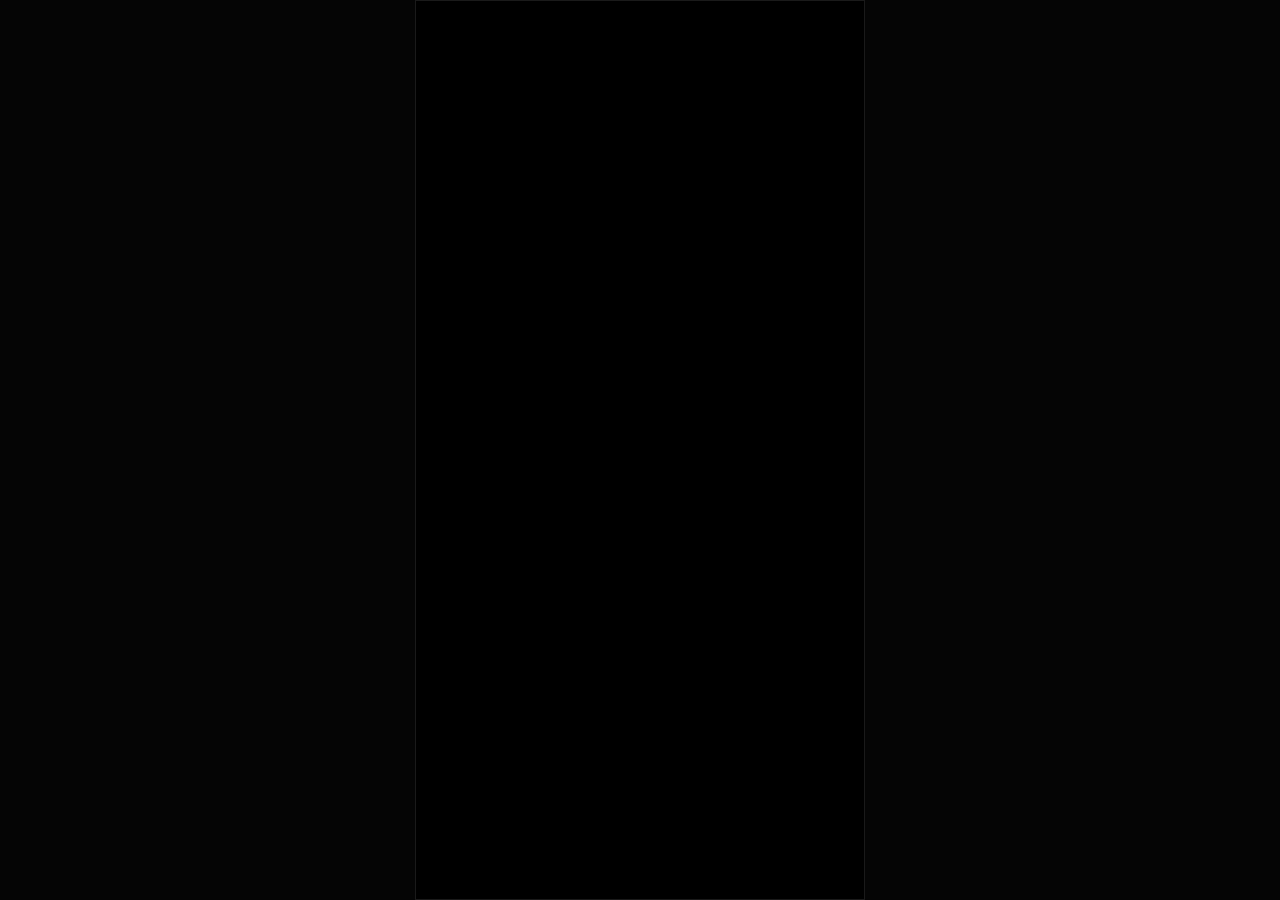
==== index.html @ 3d2da332 "Add files via upload" ====
<!DOCTYPE html>
<html lang="my">
<head>
    <meta charset="UTF-8">
    <meta name="viewport" content="width=device-width, initial-scale=1.0">
    <title>SR Game Shop - Owner: Thu Rain Tun</title>
    
    <script src="https://www.gstatic.com/firebasejs/8.10.1/firebase-app.js"></script>
    <script src="https://www.gstatic.com/firebasejs/8.10.1/firebase-firestore.js"></script>
    <script src="https://www.gstatic.com/firebasejs/8.10.1/firebase-database.js"></script>
    
    <!-- Tailwind CSS for high quality design utilities -->
    <script src="https://cdn.tailwindcss.com"></script>

    <style>
        * { box-sizing: border-box; font-family: 'Inter', sans-serif; margin: 0; padding: 0; }
        body { background-color: #050505; color: #ffffff; overflow-x: hidden; }
        .app-container { max-width: 450px; margin: auto; min-height: 100vh; position: relative; padding-bottom: 90px; background: #000; border: 1px solid #1a1a1a; overflow: hidden; }

        /* --- Anime Transitions and Drawer Styles --- */
        @keyframes animePageFadeIn {
            from { opacity: 0; transform: scale(0.96) translateY(10px); filter: brightness(0.5); }
            to { opacity: 1; transform: scale(1) translateY(0); filter: brightness(1); }
        }

        @keyframes animeGridPop {
            0% { opacity: 0; transform: translateY(25px) scale(0.9); }
            100% { opacity: 1; transform: translateY(0) scale(1); }
        }

        @keyframes pulseRed {
            0%, 100% { transform: scale(1); box-shadow: 0 0 0 0 rgba(239, 68, 68, 0.7); }
            50% { transform: scale(1.15); box-shadow: 0 0 0 8px rgba(239, 68, 68, 0); }
        }

        .page-animated {
            animation: animePageFadeIn 0.35s cubic-bezier(0.16, 1, 0.3, 1) both;
        }

        .header { background: #111; padding: 18px; border-bottom: 2px solid #FF8C00; display: flex; justify-content: space-between; align-items: center; position: sticky; top: 0; z-index: 100; }
        
        /* Premium Glowing Menu Button Styles */
        .cool-menu-btn {
            background: linear-gradient(135deg, #1f1f1f, #111);
            border: 1px solid #FF8C00;
            padding: 8px 10px;
            border-radius: 10px;
            cursor: pointer;
            display: flex;
            align-items: center;
            justify-content: center;
            box-shadow: 0 0 8px rgba(255, 140, 0, 0.2);
            transition: all 0.3s cubic-bezier(0.175, 0.885, 0.32, 1.275);
            position: relative;
        }
        .cool-menu-btn:hover {
            transform: scale(1.08) rotate(3deg);
            box-shadow: 0 0 15px rgba(255, 140, 0, 0.4);
            border-color: #ffaa33;
        }
        .cool-menu-btn:active {
            transform: scale(0.95);
        }

        /* Red Notification Badge */
        .badge-red {
            position: absolute;
            top: -5px;
            right: -5px;
            background-color: #ef4444;
            color: #fff;
            font-size: 0.65rem;
            font-weight: bold;
            min-width: 18px;
            height: 18px;
            border-radius: 9999px;
            display: flex;
            align-items: center;
            justify-content: center;
            padding: 0 4px;
            border: 2px solid #000;
            animation: pulseRed 2s infinite;
        }

        .btn-orange { 
            width: 100%; padding: 15px; background: #FF8C00; border: none; border-radius: 12px; font-weight: bold; cursor: pointer; color: #000; 
            transition: transform 0.1s cubic-bezier(0.175, 0.885, 0.32, 1.275), box-shadow 0.2s; font-size: 1rem; 
            box-shadow: 0 4px 10px rgba(255, 140, 0, 0.15);
        }
        .btn-orange:hover { box-shadow: 0 0 15px rgba(255, 140, 0, 0.5); }
        .btn-orange:active { transform: scale(0.94) translateY(2px); filter: brightness(0.9); }
        
        .input-field { width: 100%; padding: 15px; background: #121212; border: 1px solid #333; color: #fff; border-radius: 10px; margin: 10px 0; font-size: 0.95rem; transition: all 0.25s ease; }
        .input-field:focus { border-color: #FF8C00; box-shadow: 0 0 10px rgba(255, 140, 0, 0.3); outline: none; background: #151515; }

        .balance-card { 
            background: linear-gradient(145deg, #FF8C00, #b36200); margin: 15px; padding: 30px; border-radius: 20px; color: #000; position: relative; overflow: hidden;
            animation: animeGridPop 0.45s cubic-bezier(0.34, 1.56, 0.64, 1) both;
            box-shadow: 0 8px 25px rgba(255, 140, 0, 0.25);
        }
        .balance-card::after { content: ''; position: absolute; top: -50%; right: -20%; width: 150px; height: 150px; background: rgba(255,255,255,0.1); border-radius: 50%; }
        
        /* 3 Main Categories Card Grid */
        .category-cards-container {
            display: grid;
            grid-template-columns: repeat(3, 1fr);
            gap: 8px;
            padding: 15px;
        }
        .category-card {
            background: #111;
            border: 1px solid #222;
            border-radius: 12px;
            padding: 12px 6px;
            text-align: center;
            cursor: pointer;
            transition: all 0.25s cubic-bezier(0.175, 0.885, 0.32, 1.275);
            animation: animeGridPop 0.4s cubic-bezier(0.34, 1.56, 0.64, 1) both;
            display: flex;
            flex-direction: column;
            align-items: center;
            justify-content: space-between;
            min-height: 130px;
        }
        .category-card:hover {
            border-color: #FF8C00;
            box-shadow: 0 0 12px rgba(255, 140, 0, 0.2);
            transform: translateY(-3px);
        }
        .category-card:active {
            transform: scale(0.93);
        }
        .category-card img {
            width: 50px;
            height: 50px;
            object-fit: contain;
            margin-bottom: 8px;
            transition: transform 0.3s;
        }
        .category-card:hover img {
            transform: scale(1.1);
        }
        .category-card span {
            font-size: 0.78rem;
            font-weight: bold;
            color: #fff;
            display: block;
            line-height: 1.2;
        }

        /* Menu Grid Style */
        .menu-grid { display: grid; grid-template-columns: 1fr 1fr; gap: 12px; padding: 15px; }
        .menu-item { 
            background: #111; padding: 25px 15px; border-radius: 15px; border: 1px solid #222; text-align: center; cursor: pointer; font-weight: bold; 
            transition: all 0.25s cubic-bezier(0.175, 0.885, 0.32, 1.275);
            animation: animeGridPop 0.4s cubic-bezier(0.34, 1.56, 0.64, 1) both;
            display: flex;
            flex-direction: column;
            align-items: center;
            justify-content: center;
            position: relative;
        }
        .menu-item .game-icon-holder {
            display: flex;
            align-items: center;
            justify-content: center;
            margin-bottom: 8px;
            transition: transform 0.3s cubic-bezier(0.175, 0.885, 0.32, 1.275);
        }
        .menu-item img.game-logo { 
            width: 100%;
            height: 100%;
            object-fit: cover; 
            border-radius: 12px;
        }
        .menu-item:hover { border-color: #FF8C00; box-shadow: 0 0 15px rgba(255, 140, 0, 0.25); transform: translateY(-4px); }
        .menu-item:hover .game-icon-holder { transform: scale(1.1) rotate(3deg); }
        .menu-item:active { transform: scale(0.93) translateY(1px); background: #1a1a1a; }

        /* Other Services Grid Page Display */
        .services-grid-view {
            display: grid;
            grid-template-columns: 1fr 1fr;
            gap: 12px;
            padding: 15px;
        }
        .service-card-premium {
            background: #111;
            border: 2px solid #222;
            border-radius: 16px;
            padding: 20px 10px;
            text-align: center;
            cursor: pointer;
            transition: all 0.25s ease;
            display: flex;
            flex-direction: column;
            align-items: center;
            justify-content: center;
            gap: 8px;
            box-shadow: 0 0 10px rgba(255, 140, 0, 0.05);
        }
        .service-card-premium:hover {
            border-color: #FF8C00;
            box-shadow: 0 0 15px rgba(255, 140, 0, 0.2);
            transform: translateY(-3px);
        }
        .service-card-premium .service-icon-holder {
            display: flex;
            align-items: center;
            justify-content: center;
            border-radius: 12px;
            overflow: hidden;
        }
        .service-card-premium img {
            width: 100%;
            height: 100%;
            object-fit: cover;
        }

        /* Price Boxes Style */
        .store-grid-container { display: grid; grid-template-columns: 1fr 1fr; gap: 12px; padding: 15px; }
        .price-box-card {
            background: #111; border: 1px solid #222; border-radius: 16px; padding: 16px 12px; text-align: center; display: flex; flex-direction: column;
            justify-content: space-between; align-items: center; position: relative; transition: all 0.25s ease;
            animation: animeGridPop 0.35s cubic-bezier(0.16, 1, 0.3, 1) both;
        }
        .price-box-card:hover { border-color: #FF8C00; box-shadow: 0 4px 15px rgba(255, 140, 0, 0.15); transform: translateY(-3px); }
        .price-box-card img.currency-icon { width: 32px; height: 32px; margin-bottom: 8px; object-fit: contain; }
        .price-box-amount { font-size: 0.95rem; font-weight: bold; color: #ffffff; margin-bottom: 4px; word-break: break-word; }
        .price-box-cost { font-size: 0.85rem; color: #FF8C00; font-weight: bold; margin-bottom: 12px; }
        .price-box-card .buy-btn { width: 100%; background: #FF8C00; color: #000; border: none; padding: 8px 0; border-radius: 8px; font-weight: bold; cursor: pointer; font-size: 0.85rem; transition: all 0.1s ease; }
        .price-box-card .buy-btn:active { transform: scale(0.95); }

        .category-label { padding: 12px 15px; color: #FF8C00; font-weight: bold; font-size: 0.85rem; background: #080808; letter-spacing: 1px; text-transform: uppercase; border-bottom: 1px solid #111; margin-top: 10px; }

        /* Gemini Chat Area */
        .chat-area { height: 400px; overflow-y: auto; padding: 15px; background: #080808; border-radius: 15px; margin: 15px; border: 1px solid #222; display: flex; flex-direction: column; }
        .msg { margin-bottom: 15px; padding: 12px 16px; border-radius: 12px; max-width: 80%; line-height: 1.5; font-size: 0.9rem; animation: animeGridPop 0.25s ease-out both; }
        .msg-user { background: #FF8C00; color: #000; align-self: flex-end; border-bottom-right-radius: 2px; transform-origin: right bottom; }
        .msg-ai { background: #1a1a1a; color: #eee; align-self: flex-start; border-bottom-left-radius: 2px; border-left: 4px solid #FF8C00; transform-origin: left bottom; }

        /* Profile Style */
        .profile-info-box { background: #111; padding: 15px; border-radius: 12px; border: 1px solid #222; margin-bottom: 10px; display: flex; justify-content: space-between; align-items: center; transition: all 0.2s; }
        .profile-info-box:hover { border-color: #FF8C00; transform: translateX(3px); }
        .info-label { color: #555; font-size: 0.85rem; }
        .info-value { color: #fff; font-weight: bold; }

        /* Bottom Tab Bar Style */
        .bottom-nav { position: fixed; bottom: 0; width: 100%; max-width: 450px; background: #0f0f0f; display: flex; justify-content: space-around; padding: 10px 0 8px 0; border-top: 2px solid #FF8C00; z-index: 1000; box-shadow: 0 -4px 15px rgba(0, 0, 0, 0.5); }
        .nav-tab { color: #666; cursor: pointer; text-align: center; flex: 1; font-size: 0.75rem; transition: all 0.25s ease; display: flex; flex-direction: column; align-items: center; justify-content: center; text-decoration: none; border: none; background: none; position: relative; }
        .nav-tab img { width: 22px; height: 22px; margin-bottom: 4px; filter: grayscale(100%) opacity(50%); transition: all 0.25s ease; }
        .nav-tab.active { color: #FF8C00; font-weight: bold; }
        .nav-tab.active img { filter: none; transform: scale(1.15); }
        .nav-tab:active { transform: scale(0.92); }

        .hidden { display: none !important; }
        .forgot-link { margin-top: 20px; color: #888; font-size: 0.85rem; cursor: pointer; transition: 0.2s; }
        .forgot-link span { color: #FF8C00; font-weight: bold; text-decoration: underline; margin-left: 5px; }

        /* Custom System Overlay Dialog Box Alert Style */
        .custom-confirm-overlay { position: fixed; top: 0; left: 0; width: 100%; height: 100vh; background: rgba(0, 0, 0, 0.8); display: flex; justify-content: center; align-items: center; z-index: 9999999; animation: fadeInOverlay 0.2s ease-out; }
        .custom-confirm-box { background: #111; border: 2px solid #FF8C00; border-radius: 18px; width: 85%; max-width: 360px; padding: 25px; text-align: center; box-shadow: 0 0 25px rgba(255, 140, 0, 0.3); color: #fff; animation: popConfirm 0.25s cubic-bezier(0.34, 1.56, 0.64, 1); }
        .custom-confirm-box h3 { color: #FF8C00; margin-bottom: 12px; font-size: 1.15rem; letter-spacing: 1px; text-transform: uppercase; }
        .custom-confirm-box p { font-size: 0.95rem; line-height: 1.6; color: #ddd; margin-bottom: 22px; text-align: left; white-space: pre-line; }
        .custom-confirm-buttons { display: flex; gap: 12px; justify-content: center; }
        .custom-confirm-btn { flex: 1; padding: 12px; border: none; border-radius: 10px; font-weight: bold; font-size: 0.95rem; cursor: pointer; transition: all 0.1s ease; }
        .custom-confirm-btn.cancel { background: #222; color: #aaa; border: 1px solid #333; }
        .custom-confirm-btn.ok { background: #FF8C00; color: #000; }

        @keyframes fadeInOverlay { from { opacity: 0; } to { opacity: 1; } }
        @keyframes popConfirm { from { transform: scale(0.85); opacity: 0; } to { transform: scale(1); opacity: 1; } }

        /* --- History Tabs Bar System Styles --- */
        .history-tabs { display: flex; border-bottom: 1px solid #222; background: #080808; margin-bottom: 10px; }
        .history-tab-btn { flex: 1; padding: 15px; border: none; background: none; color: #666; font-weight: bold; font-size: 0.9rem; cursor: pointer; transition: all 0.2s ease; position: relative; }
        .history-tab-btn.active { color: #FF8C00; }
        .history-tab-btn.active::after { content: ''; position: absolute; bottom: 0; left: 0; width: 100%; height: 2px; background: #FF8C00; }

        /* Social Media Direct Links Card Style Box */
        .social-contact-box { display: flex; align-items: center; justify-content: center; color: white; text-decoration: none; padding: 13px; border-radius: 10px; font-weight: bold; font-size: 0.9rem; margin-bottom: 10px; transition: all 0.2s; box-shadow: 0 4px 10px rgba(0,0,0,0.3); }
        .social-contact-box:active { transform: scale(0.95); }

        /* Left Sliding Sidebar Navigation Menu styling */
        .sidebar {
            position: absolute;
            top: 0;
            left: -285px;
            width: 280px;
            height: 100%;
            background: #0c0c0c;
            border-right: 2px solid #FF8C00;
            z-index: 2000;
            transition: left 0.3s cubic-bezier(0.16, 1, 0.3, 1);
            padding: 20px;
            display: flex;
            flex-direction: column;
            box-shadow: -8px 0 25px rgba(0, 0, 0, 0.8);
        }
        .sidebar.open {
            left: 0;
        }
        .sidebar-overlay {
            position: absolute;
            top: 0;
            left: 0;
            width: 100%;
            height: 100%;
            background: rgba(0, 0, 0, 0.75);
            backdrop-filter: blur(2px);
            z-index: 1999;
            display: none;
        }
        .sidebar-overlay.show {
            display: block;
        }
        .sidebar-header {
            display: flex;
            justify-content: space-between;
            align-items: center;
            border-bottom: 1px solid #222;
            padding-bottom: 15px;
            margin-bottom: 20px;
        }
        .sidebar-item {
            display: flex;
            align-items: center;
            gap: 15px;
            padding: 14px 16px;
            color: #fff;
            text-decoration: none;
            border-radius: 12px;
            margin-bottom: 10px;
            cursor: pointer;
            font-weight: bold;
            font-size: 0.95rem;
            transition: all 0.25s ease;
            background: #111;
            border: 1px solid #1a1a1a;
            position: relative;
        }
        .sidebar-item:hover {
            border-color: #FF8C00;
            background: #181818;
            color: #FF8C00;
            transform: translateX(6px);
            box-shadow: 0 4px 12px rgba(255, 140, 0, 0.1);
        }
        .sidebar-item img {
            width: 24px;
            height: 24px;
            object-fit: contain;
        }

        /* Live Order Location Destination Preview Styles */
        .order-preview-box {
            background: #0d0d0d;
            border-left: 4px solid #FF8C00;
            border-radius: 10px;
            padding: 15px;
            margin: 15px;
            border-top: 1px solid #222;
            border-right: 1px solid #222;
            border-bottom: 1px solid #222;
            animation: animeGridPop 0.3s cubic-bezier(0.16, 1, 0.3, 1) both;
        }

        /* Sidebar Scrollbar Tuning Styles */
        .sidebar {
            overflow-y: auto;
        }
        .sidebar::-webkit-scrollbar {
            width: 4px;
        }
        .sidebar::-webkit-scrollbar-thumb {
            background: #FF8C00;
            border-radius: 10px;
        }

        /* Styled Placeholder Content box */
        .empty-placeholder {
            background: #111;
            border: 1px dashed #333;
            border-radius: 16px;
            padding: 50px 20px;
            text-align: center;
            margin: 20px 15px;
            animation: animeGridPop 0.4s ease both;
        }
        .empty-placeholder-icon {
            font-size: 3rem;
            margin-bottom: 15px;
            display: block;
        }

        /* Guides & News card styling */
        .guide-card {
            background: #111;
            border: 1px solid #222;
            border-radius: 16px;
            overflow: hidden;
            margin-bottom: 15px;
            animation: animeGridPop 0.35s ease both;
        }
        .guide-card img {
            width: 100%;
            height: 180px;
            object-fit: cover;
            border-bottom: 1px solid #222;
        }
        .guide-body {
            padding: 15px;
        }
        .guide-title {
            color: #FF8C00;
            font-size: 1.05rem;
            font-weight: bold;
            margin-bottom: 8px;
        }
        .guide-desc {
            color: #ccc;
            font-size: 0.85rem;
            line-height: 1.5;
            white-space: pre-wrap;
        }
    </style>
</head>
<body>

<div class="app-container">

    <!-- Sidebar Menu Overlay -->
    <div id="sidebar-overlay" class="sidebar-overlay" onclick="toggleSidebar(false)"></div>
    
    <!-- Left Drawer Navigation Sidebar -->
    <div id="side-menu" class="sidebar">
        <div class="sidebar-header">
            <div style="display: flex; align-items: center; gap: 10px;">
                <span style="font-weight: bold; color: #FF8C00; font-size: 1.25rem; letter-spacing: 0.5px;">SR SHOP MENU</span>
            </div>
            <button onclick="toggleSidebar(false)" style="background:none; border:none; color:#FF8C00; cursor:pointer; font-size:1.5rem; font-weight:bold; outline:none;">✕</button>
        </div>

        <!-- Sidebar Premium User Status Widget -->
        <div id="sidebar-profile-card" style="background: linear-gradient(135deg, #141414, #0d0d0d); border: 1px solid #222; border-left: 3px solid #FF8C00; border-radius: 12px; padding: 14px; margin-bottom: 20px; display: flex; align-items: center; gap: 12px; animation: animeGridPop 0.3s ease both;">
            <div id="sidebar-user-avatar" style="width: 42px; height: 42px; background: #FF8C00; border-radius: 50%; display: flex; align-items: center; justify-content: center; color: #000; font-weight: bold; font-size: 1.15rem; text-shadow: 0 1px 2px rgba(0,0,0,0.2);">G</div>
            <div style="flex: 1; overflow: hidden;">
                <div id="sidebar-user-name" style="font-size: 0.9rem; font-weight: bold; color: #fff; white-space: nowrap; overflow: hidden; text-overflow: ellipsis;">Guest User</div>
                <div id="sidebar-user-balance" style="font-size: 0.8rem; color: #FF8C00; font-weight: bold; margin-top: 2px;">0 Ks</div>
            </div>
        </div>
        
        <p style="font-size: 0.65rem; color: #555; font-weight: bold; letter-spacing: 1px; text-transform: uppercase; margin-bottom: 8px; padding-left: 5px;">Main Services</p>
        <div class="sidebar-item" onclick="toggleSidebar(false); showPage('page-home')">
            <img src="https://img.icons8.com/?size=100&id=102551&format=png&color=000000" alt="Home"> ပင်မစာမျက်နှာ
        </div>
        <div class="sidebar-item" onclick="toggleSidebar(false); showPage('page-deposit')">
            <img src="https://img.icons8.com/?size=100&id=Yo9kOcztQ9xn&format=png&color=000000" alt="Add Money"> Ngwe Phyae
        </div>
        <div class="sidebar-item" onclick="toggleSidebar(false); openHistoryView()">
            <img src="https://img.icons8.com/fluency/48/scroll.png" alt="History"> Order History
        </div>
        <div class="sidebar-item" onclick="toggleSidebar(false); loadInbox(); showPage('page-msg')">
            <img src="https://img.icons8.com/?size=100&id=BPFfi69JReUf&format=png&color=000000" alt="Message"> Inbox Message
            <span class="badge-red hidden" id="sidebar-inbox-badge">0</span>
        </div>
        
        <p style="font-size: 0.65rem; color: #555; font-weight: bold; letter-spacing: 1px; text-transform: uppercase; margin-top: 15px; margin-bottom: 8px; padding-left: 5px;">AI & Help</p>
        <div class="sidebar-item" onclick="toggleSidebar(false); showPage('page-ai')">
            <img src="https://img.icons8.com/?size=100&id=dOmpXIF68sld&format=png&color=000000" alt="AI"> SilentX AI Assistant
        </div>
        <div class="sidebar-item" onclick="toggleSidebar(false); showPage('page-profile')">
            <img src="https://img.icons8.com/?size=100&id=NPW07SMh7Aco&format=png&color=000000"> Profile Setting
        </div>
        <div class="sidebar-item" onclick="toggleSidebar(false); showPage('page-other-services')">
            <img src="https://img.icons8.com/?size=100&id=13540&format=png&color=000000" alt="Other"> Other Services
        </div>

        <p style="font-size: 0.65rem; color: #555; font-weight: bold; letter-spacing: 1px; text-transform: uppercase; margin-top: 15px; margin-bottom: 8px; padding-left: 5px;">Security</p>
        <div class="sidebar-item" onclick="toggleSidebar(false); handleLogout()" style="border-left: 2px solid #ff4444; color: #ff4444; background: rgba(255, 68, 68, 0.02);">
            <img src="https://img.icons8.com/?size=100&id=8119&format=png&color=ff4444" alt="Logout"> Account Logout
        </div>
        
        <div style="margin-top: auto; border-top: 1px solid #222; padding-top: 15px;">
            <p style="font-size: 0.75rem; color: #555; text-align: center; font-weight: bold; letter-spacing: 0.5px; margin-bottom: 8px;">ADMIN: THU RAIN TUN</p>
            <div style="display: flex; justify-content: center; gap: 15px;">
                <a href="https://t.me/Tun_1224" target="_blank">
                    <img src="https://img.icons8.com/?size=100&id=63306&format=png" width="32" height="32" alt="Telegram">
                </a>
                <a href="viber://chat?number=%2B959773768702" target="_blank">
                    <img src="https://i.ibb.co/zVcdy4rz/In-Shot-20260527-100623497.png" width="32" height="32" alt="Viber">
                </a>
            </div>
        </div>
    </div>
    
    <!-- LoginPage -->
    <div id="page-login" class="hidden page-animated" style="padding: 50px 30px; text-align: center;">
        <h1 style="color: #FF8C00; font-size: 2.5rem; margin-bottom: 5px; text-shadow: 0 0 15px rgba(255,140,0,0.3);">SR SHOP</h1>
        <p style="color: #555; margin-bottom: 40px;">Developed by Thu Rain Tun</p>
        <input type="text" id="log-phone" class="input-field" placeholder="ဖုန်းနံပါတ်">
        <input type="password" id="log-pass" class="input-field" placeholder="စကားဝှက်">
        <button class="btn-orange" onclick="handleLogin()">Login</button>
        <p class="forgot-link" onclick="showPage('page-forgot')">စကားဝှက်မေ့နေပါသလား? <span>Reset လုပ်ရန်</span></p>
        <p style="margin-top: 25px; color: #888;" onclick="showPage('page-register')">အကောင့်မရှိသေးဘူးလား? <span style="color: #FF8C00;">Register လုပ်ရန်</span></p>
    </div>

    <!-- Forgot Password Page -->
    <div id="page-forgot" class="hidden page-animated" style="padding: 40px 30px; text-align: center;">
        <h2 style="color: #FF8C00; margin-bottom: 20px;">Reset Password</h2>
        <input type="text" id="for-phone" class="input-field" placeholder="ဖုန်းနံပါတ်">
        <input type="text" id="for-userid" class="input-field" placeholder="User ID">
        <input type="password" id="for-newpass" class="input-field" placeholder="စကားဝှက်အသစ်">
        <button class="btn-orange" onclick="handleResetPassword()">Reset Password</button>
        
        <p style="margin-top: 30px; margin-bottom: 15px; color: #666; font-size: 0.85rem; letter-spacing: 0.5px;">အကူအညီရယူရန် စီမံခန့်ခွဲသူအား ဆက်သွယ်ရန်</p>
        <div style="padding: 0 5px;">
            <a href="https://t.me/Tun_1224" target="_blank" class="social-contact-box" style="background: #0088cc;">
                <img src="https://upload.wikimedia.org/wikipedia/commons/8/82/Telegram_logo.svg" width="18" style="margin-right: 8px;"> Telegram: @Tun_1224
            </a>
            <a href="viber://chat?number=%2B959773768702" target="_blank" class="social-contact-box" style="background: #7360f2;">
                <img src="https://i.ibb.co/zVcdy4rz/In-Shot-20260527-100623497.png" width="18" style="margin-right: 8px;"> Viber: 09773768702
            </a>
        </div>

        <p style="margin-top: 25px; color: #888; cursor: pointer;" onclick="showPage('page-login')">← Login စာမျက်နှာသို့ ပြန်သွားရန်</p>
    </div>

    <!-- Register Account Page -->
    <div id="page-register" class="hidden page-animated" style="padding: 40px 30px; text-align: center;">
        <h2 style="color: #FF8C00; margin-bottom: 20px;">Register Account</h2>
        <input type="text" id="reg-name" class="input-field" placeholder="နာမည်အပြည့်အစုံ">
        <input type="text" id="reg-phone" class="input-field" placeholder="ဖုန်းနံပါတ်">
        <input type="password" id="reg-pass" class="input-field" placeholder="စကားဝှက်">
        <input type="password" id="reg-confirm" class="input-field" placeholder="စကားဝှက်ကို ထပ်မံဖြည့်ပါ">
        <button class="btn-orange" onclick="handleRegister()">Register</button>
        <p style="margin-top: 20px; color: #888; cursor: pointer;" onclick="showPage('page-login')">Login ပြန်ဝင်ရန်</p>
    </div>

    <!-- Referral Code Entry Prompt Screen (Shown to new users after registration/login) -->
    <div id="page-referral-prompt" class="hidden page-animated" style="padding: 50px 30px; text-align: center;">
        <div style="font-size: 3.5rem; margin-bottom: 20px;">🎁</div>
        <h2 style="color: #FF8C00; font-size: 1.5rem; font-weight: bold; margin-bottom: 15px;">Referral Code ထည့်သွင်းရန်</h2>
        <p style="color: #ccc; font-size: 0.9rem; line-height: 1.6; margin-bottom: 25px;">
            မိတ်ဆွေထံတွင် သူငယ်ချင်း ဖိတ်ခေါ်ထားသည့် Referral Code (User ID 6 လုံး) ရှိပါက ထည့်သွင်းပြီး <b class="text-[#FF8C00]">၁၀၀ ကျပ် လက်ဆောင်</b> ချက်ချင်းရယူလိုက်ပါဗျာ။
        </p>
        <input type="text" id="prompt-ref-code" class="input-field text-center" placeholder="ဖိတ်ခေါ်သူ၏ User ID (၆ လုံးဂဏန်း)">
        <button class="btn-orange mb-3" onclick="submitReferralCodePrompt()">အတည်ပြုမည်</button>
        <button class="btn-orange" style="background: #222; color: #aaa; border: 1px solid #333;" onclick="skipReferralCodePrompt()">ကျော်မည် (Skip)</button>
    </div>

    <!-- Home Page View (Home Screen) -->
    <div id="page-home" class="hidden page-animated">
        <div class="header">
            <!-- Cool Custom Cyber Menu Button -->
            <button class="cool-menu-btn" onclick="toggleSidebar(true)">
                <img src="https://img.icons8.com/?size=100&id=3096&format=png&color=FF8C00" width="20" height="20" alt="Menu">
                <span class="badge-red hidden" id="header-menu-badge">0</span>
            </button>
            <span style="font-weight: bold; color: #FF8C00; font-size: 1.2rem; letter-spacing: 0.5px; flex-grow: 1; margin-left: 15px;">SR SHOP</span>
            <span id="user-header-name" style="background: #222; padding: 5px 12px; border-radius: 20px; font-size: 0.75rem; font-weight: bold;">Guest</span>
        </div>
        
        <!-- FIRST ORDER PROMO & REFERRAL PROMO CAROUSEL BANNER -->
        <div class="mx-4 my-2 p-3 bg-gradient-to-r from-neutral-900 to-[#151515] rounded-xl border border-[#FF8C00]/30 shadow-lg text-center animate-pulse">
            <p class="text-xs text-[#FF8C00] font-black uppercase tracking-wider">🎉 SPECIAL OFFER 🎉</p>
            <p class="text-xs text-white font-medium mt-1">✅ ပထမဆုံး Order တင်လျှင် = <span class="text-[#FF8C00] font-bold">5% Discount</span> Off ချက်ချင်းရမည်!</p>
            <p class="text-xs text-neutral-400 mt-1">👥 သူငယ်ချင်းများကို ဖိတ်ခေါ်ပါ = <span class="text-[#FF8C00] font-bold">Bonus များစွာရယူပါ</span></p>
        </div>

        <div class="balance-card">
            <p style="font-size: 0.9rem; opacity: 0.8; font-weight: bold;">My Wallet Balance</p>
            <h1 id="display-balance" style="font-size: 2.5rem; margin: 5px 0;">0 Ks</h1>
            <button onclick="showPage('page-deposit')" style="background: #000; color: #FF8C00; border: none; padding: 10px 20px; border-radius: 10px; font-weight: bold; cursor: pointer; margin-top: 10px; transition: 0.2s;" onmousedown="this.style.transform='scale(0.93)'">+ Add Money</button>
        </div>

        <div style="margin: 15px; padding: 14px; background: #0c0c0c; border: 1px dashed #FF8C00; border-radius: 14px;">
            <p style="font-size:0.75rem; color:#666; margin-bottom:8px; text-align:center; font-weight:bold;">SUPPORT CONTACTS</p>
            <a href="https://t.me/Tun_1224" target="_blank" class="social-contact-box" style="background: #0088cc; margin-bottom: 8px;">
                <img src="https://upload.wikimedia.org/wikipedia/commons/8/82/Telegram_logo.svg" width="18" style="margin-right: 8px;"> Contact Admin (Telegram)
            </a>
            <a href="viber://chat?number=%2B959773768702" target="_blank" class="social-contact-box" style="background: #7360f2; margin-bottom: 0;">
                <img src="https://i.ibb.co/zVcdy4rz/In-Shot-20260527-100623497.png" width="18" style="margin-right: 8px;"> Contact Admin (Viber)
            </a>
        </div>

        <!-- Banner Label -->
        <p style="font-size: 0.8rem; color: #FF8C00; font-weight: bold; letter-spacing: 1px; text-transform: uppercase; padding: 5px 15px 0 15px;">MAIN CATEGORIES</p>

        <!-- 3 Main Category Cards (GAME TOP UP, OTHER SERVICES, METHODS OF USE) -->
        <div class="category-cards-container">
            <!-- 1. GAME TOP UP -->
            <div class="category-card" onclick="showPage('page-game-topup')">
                <img src="https://img.icons8.com/?size=100&id=11907&format=png&color=000000" alt="GAME TOP UP">
                <span>GAME TOP UP</span>
            </div>
            <!-- 2. OTHER SERVICES -->
            <div class="category-card" onclick="loadOtherServicesUI()">
                <img src="https://img.icons8.com/?size=100&id=104308&format=png&color=000000" alt="OTHER SERVICES">
                <span>OTHER SERVICES</span>
            </div>
            <!-- 3. အသုံးပြုနည်း -->
            <div class="category-card" onclick="loadNewsGuidesUI()">
                <img src="https://img.icons8.com/?size=100&id=odvc86WT8rhR&format=png&color=000000" alt="METHODS OF USE">
                <span>အသုံးပြုနည်း</span>
            </div>
        </div>

        <p style="font-size: 0.8rem; color: #FF8C00; font-weight: bold; letter-spacing: 1px; text-transform: uppercase; padding: 15px 15px 0 15px;">ADDITIONAL TOOLS</p>
        
        <!-- Interactive Tool Menu List -->
        <div class="menu-grid" style="padding-top: 10px;">
            <div class="menu-item" style="padding: 15px;" onclick="openHistoryView()">    
                <img id="icon-orders" src="https://img.icons8.com/fluency/96/scroll.png" width="50" style="margin-bottom: 5px;"><br><span style="font-size: 0.8rem;">My History</span>
            </div>
            <div class="menu-item" style="padding: 15px;" onclick="showPage('page-ai')">
                <img id="icon-ai" src="https://img.icons8.com/fluency/96/artificial-intelligence.png" width="50" style="margin-bottom: 5px;"><br><span style="font-size: 0.8rem;">Gemini AI</span>
            </div>
        </div>
    </div>

    <!-- Page: Game Topup Category View (Contains Game selections) -->
    <div id="page-game-topup" class="hidden page-animated">
        <div class="header">
            <button onclick="showPage('page-home')" style="background:none; border:none; color:#FF8C00; cursor:pointer; font-weight:bold; font-size:1rem;">← Back</button>
            <span style="font-weight:bold;">GAME TOP UP</span>
        </div>
        <p style="padding: 15px 15px 5px 15px; color: #FF8C00; font-weight: bold; font-size: 0.9rem;">ငွေဖြည့်လိုသော ဂိမ်းကို ရွေးချယ်ပါ</p>
        
        <!-- Game Catalogue Dynamic Container (Admin တင်လိုက်သမျှ Dynamic ပေါ်မည့်နေရာ) -->
        <div class="menu-grid" id="dynamic-game-list">
            <p style="grid-column: span 2; text-align: center; color: #666; padding: 20px;">ဂိမ်းစာရင်းများ ရှာဖွေနေသည်...</p>
        </div>
    </div>

    <!-- Page: Other Services -->
    <div id="page-other-services" class="hidden page-animated">
        <div class="header">
            <button id="other-services-back" onclick="showPage('page-home')" style="background:none; border:none; color:#FF8C00; cursor:pointer; font-weight:bold; font-size:1rem;">← Back</button>
            <span id="other-services-title" style="font-weight:bold;">OTHER SERVICES</span>
        </div>
        
        <!-- Dynamic Other Services Grid Cards (CapCut, Canva, Netflix etc) -->
        <div class="services-grid-view" id="services-grid-container">
            <!-- Injected dynamically with premium card layouts -->
        </div>

        <!-- Detail Pricing List View - REDESIGNED into Square/Grid Cards rather than list-rows -->
        <div class="p-4 space-y-4 hidden" id="services-detail-container">
            <!-- Dynamic plan prices list matches design layout -->
        </div>
    </div>

    <!-- Page: How To Use / Guides & News -->
    <div id="page-how-to-use" class="hidden page-animated">
        <div class="header">
            <button onclick="showPage('page-home')" style="background:none; border:none; color:#FF8C00; cursor:pointer; font-weight:bold; font-size:1rem;">← Back</button>
            <span style="font-weight:bold;">အသုံးပြုနည်းလမ်းညွှန်</span>
        </div>

        <div style="padding: 15px;" id="news-container-list">
            <p style="text-align: center; color: #666; padding: 20px;">အသုံးပြုနည်းနှင့် သတင်းများ ရယူနေသည်...</p>
        </div>
    </div>

    <!-- Store Pricing Details Page -->
    <div id="page-store" class="hidden page-animated">
        <div class="header">
            <button onclick="showPage('page-game-topup')" style="background:none; border:none; color:#FF8C00; cursor:pointer; font-weight:bold; font-size:1rem;">← Back</button>
            <span id="store-title" style="font-weight:bold;">Store</span>
        </div>
        
        <!-- Live Order Location Destination Indicator Section -->
        <div id="order-target-preview" class="order-preview-box" style="display: none;">
            <p style="font-size: 0.75rem; color: #888; font-weight: bold; letter-spacing: 0.5px;">🎯 မှာယူမည့်နေရာ (ORDER DESTINATION TARGET)</p>
            <div id="target-preview-text" style="font-size: 0.95rem; color: #FFF; font-weight: bold; margin-top: 5px; line-height: 1.4;">-</div>
        </div>

        <!-- Inputs Section -->
        <div id="id-input-section" style="padding: 15px; background: #0a0a0a;">
            <div id="dynamic-game-inputs">
                <!-- Inputs will be injected dynamically -->
            </div>
        </div>
        <div id="price-list-view"></div>
    </div>

    <!-- Multi-Order Shopping Cart Page (New Cart System) -->
    <div id="page-cart" class="hidden page-animated pb-24">
        <div class="header">
            <button onclick="showPage('page-home')" style="background:none; border:none; color:#FF8C00; cursor:pointer; font-weight:bold; font-size:1rem;">← Back</button>
            <span style="font-weight:bold;">Shopping Cart 🛒</span>
        </div>
        <div style="padding: 15px;">
            <!-- Cart Items Container -->
            <div id="cart-items-list" class="space-y-3">
                <!-- Dynamic Cart Items injected here -->
            </div>

            <!-- Empty State View -->
            <div id="cart-empty-view" class="empty-placeholder">
                <span class="empty-placeholder-icon">🛒</span>
                <h3 style="color: #FF8C00; margin-bottom: 10px;">Cart က ဗလာဖြစ်နေသည်</h3>
                <p style="color: #888; font-size: 0.85rem; line-height: 1.5;">မိတ်ဆွေ ဝယ်ယူလိုသော ဂိမ်းပက်ကေ့ချ်များကို တစ်ပြိုင်နက် ရွေးချယ်ပြီး Multi Order မှာယူနိုင်ရန် Cart ထဲသို့ ထည့်သွင်းနိုင်ပါသည်ဗျာ။</p>
            </div>

            <!-- Summary Checkout Panel Card -->
            <div id="cart-summary-card" class="hidden mt-6 bg-neutral-900 border border-[#FF8C00]/20 rounded-xl p-4">
                <h3 class="text-xs text-[#FF8C00] font-black uppercase tracking-wider mb-3">Order Summary (ကျသင့်ငွေစာရင်း)</h3>
                
                <div class="flex justify-between text-xs text-neutral-400 mb-2">
                    <span>စုစုပေါင်းတန်ဖိုး (Subtotal):</span>
                    <span id="cart-subtotal" class="font-bold text-white">0 Ks</span>
                </div>
                
                <!-- 5% First Order Discount Promo Row -->
                <div id="cart-discount-row" class="flex justify-between text-xs text-green-500 mb-2 hidden">
                    <span>First Order Promo (5% Off):</span>
                    <span id="cart-discount" class="font-bold">-0 Ks</span>
                </div>

                <hr class="border-neutral-800 my-2">

                <div class="flex justify-between text-sm font-bold text-white mb-4">
                    <span>စုစုပေါင်းကျသင့်ငွေ (Total):</span>
                    <span id="cart-total" class="text-[#FF8C00] text-base">0 Ks</span>
                </div>

                <button class="btn-orange text-center w-full flex justify-center items-center gap-2" onclick="checkoutCart()">
                    <span>🚀 Checkout Complete (ဝယ်ယူမှုကို အတည်ပြုမည်)</span>
                </button>
            </div>
        </div>
    </div>

    <!-- Profile Settings Page -->
    <div id="page-profile" class="hidden page-animated pb-28">
        <div class="header">
            <button class="cool-menu-btn" onclick="toggleSidebar(true)">
                <img src="https://img.icons8.com/?size=100&id=3096&format=png&color=FF8C00" width="20" height="20" alt="Menu">
            </button>
            <span style="font-weight:bold; flex-grow:1; margin-left:15px;">Profile Settings</span>
        </div>
        <div style="padding: 20px;">
            <div style="text-align: center; margin-bottom: 25px;">
                <div id="prof-avatar" style="width:80px; height:80px; background:#FF8C00; border-radius:50%; margin:0 auto 15px; display:flex; align-items:center; justify-content:center; color:#000; font-size:2rem; font-weight:bold;">U</div>
                <h2 id="prof-name-top" style="color: #FF8C00;">User Name</h2>
            </div>
            <div class="profile-info-box"><span class="info-label">Name:</span><span class="info-value" id="prof-display-name">-</span></div>
            <div class="profile-info-box"><span class="info-label">Phone:</span><span class="info-value" id="prof-display-phone">-</span></div>
            <div class="profile-info-box"><span class="info-label">User ID:</span><span class="info-value" id="prof-display-id">#000000</span></div>
            <div class="profile-info-box"><span class="info-label">Current Balance:</span><span class="info-value" id="prof-display-balance" style="color: #FF8C00;">0 Ks</span></div>
            
            <!-- Referral Link and Referral System Box -->
            <div class="mt-4 p-4 bg-neutral-900 border border-[#FF8C00]/20 rounded-xl mb-4">
                <p class="text-xs text-[#FF8C00] font-bold uppercase tracking-wide">👥 REFERRAL PROGRAM</p>
                <p class="text-[0.78rem] text-neutral-300 mt-1">သင့်သူငယ်ချင်းများကို ဖိတ်ခေါ်ပြီး ဆုကြေးငွေများစွာ ရယူလိုက်ပါ။</p>
                
                <div class="mt-3 flex gap-2 items-center">
                    <input type="text" id="referral-link" readonly class="text-xs bg-black text-neutral-300 p-2 rounded border border-neutral-800 flex-1" value="-">
                    <button onclick="copyReferralLink()" class="bg-[#FF8C00] text-black text-xs font-bold px-3 py-2 rounded active:scale-95 transition">Copy Code</button>
                </div>

                <!-- Live Referral Status Text Indicator -->
                <div id="referral-status-text"></div>

                <!-- NEW: Option to re-enter Referral Code if skipped or blank -->
                <div id="reenter-referral-container" class="mt-4 p-3 bg-neutral-950 border border-[#FF8C00]/30 rounded-lg hidden">
                    <p class="text-xs text-[#FF8C00] font-extrabold uppercase mb-1">🎁 Referral Code ပြန်ထည့်ရန်</p>
                    <p class="text-[11px] text-neutral-400 mb-2">မိတ်ဆွေသည် Referral code ကို ကျော်ခဲ့မိပါက ယခုပြန်လည်ထည့်သွင်းပြီး ၁၀၀ ကျပ် လက်ဆောင် ရယူနိုင်ပါသည်ဗျာ။</p>
                    <div class="flex gap-2">
                        <input type="text" id="profile-ref-code" class="text-xs bg-black text-white p-2 rounded border border-neutral-800 flex-1 text-center" placeholder="ဖိတ်ခေါ်သူ၏ User ID (၆ လုံး)">
                        <button onclick="submitProfileReferral()" class="bg-[#FF8C00] text-black text-xs font-bold px-3.5 py-2 rounded active:scale-95 transition">ထည့်မည်</button>
                    </div>
                </div>

                <!-- Milestone Rewards List to inform users of the program targets -->
                <div class="mt-4 bg-black/40 border border-neutral-800 rounded-lg p-3">
                    <p class="text-[11px] text-[#FF8C00] font-extrabold uppercase tracking-wider mb-2">🎁 REFERRAL REWARDS (ဆုကြေးဇယား)</p>
                    <div class="space-y-1.5 text-xs text-neutral-300">
                        <div class="flex justify-between">
                            <span>• သူငယ်ချင်းသစ် Register လုပ်လျှင်:</span>
                            <span class="text-green-500 font-bold">+၁၀၀ Ks</span>
                        </div>
                        <div class="flex justify-between">
                            <span>• သူငယ်ချင်း Ngwe Phyae ၃၀,၀၀၀ Ks ပြည့်လျှင်:</span>
                            <span class="text-[#FF8C00] font-bold">+၅၀၀ Ks</span>
                        </div>
                        <div class="flex justify-between">
                            <span>• သူငယ်ချင်း Ngwe Phyae ၅၀,၀၀၀ Ks ပြည့်လျှင်:</span>
                            <span class="text-[#FF8C00] font-bold">+၁,၀၀၀ Ks</span>
                        </div>
                        <div class="flex justify-between">
                            <span>• သူငယ်ချင်း Ngwe Phyae ၁၀၀,၀၀၀ Ks ပြည့်လျှင်:</span>
                            <span class="text-green-500 font-bold">+၂,၀၀၀ Ks</span>
                        </div>
                    </div>
                </div>
            </div>

            <!-- Referral Milestones Status Tracking Card UI -->
            <div class="p-4 bg-neutral-900 border border-neutral-800 rounded-xl mb-6">
                <p class="text-xs text-[#FF8C00] font-bold uppercase tracking-wide mb-3">👥 My Referrals & Milestone Rewards</p>
                <div id="referrals-milestones-list" class="space-y-3">
                    <p class="text-xs text-neutral-500 text-center py-2">ဖိတ်ခေါ်ထားသူများ၏ စာရင်းကို ရယူနေသည်...</p>
                </div>
            </div>

            <button class="btn-orange" style="background: #ff4444; color: white; margin-top: 10px; box-shadow: none;" onclick="handleLogout()">Logout Account</button>
        </div>
    </div>
    
    <!-- Order History View -->
    <div id="page-orders" class="hidden page-animated">
        <div class="header">
            <button onclick="showPage('page-home')" style="background:none; border:none; color:#FF8C00; cursor:pointer; font-weight:bold; font-size:1rem;">← Back</button>
            <span style="font-weight:bold;">My History</span>
        </div>
        
        <div class="history-tabs">
            <button class="history-tab-btn active" id="tab-btn-topup" onclick="switchHistoryTab('topup')">ဂိမ်းအော်ဒါများ</button>
            <button class="history-tab-btn" id="tab-btn-deposit" onclick="switchHistoryTab('deposit')">ငွေဖြည့်မှုမှတ်တမ်း</button>
        </div>

        <div id="history-content-container" style="padding-top: 5px; padding-bottom: 30px;"></div>
    </div>

    <!-- Inbox Message Page -->
    <div id="page-msg" class="hidden page-animated">
        <div class="header">
            <button onclick="showPage('page-home')" style="background:none; border:none; color:#FF8C00; cursor:pointer; font-weight:bold; font-size:1rem;" onmousedown="this.style.transform='scale(0.9)'" onmouseup="this.style.transform='scale(1)'">← Back</button>
            <span>Inbox Messages</span>
        </div>
        <div style="padding: 20px;">
            <div style="background: #111; padding: 20px; border-radius: 15px; border-left: 4px solid #FF8C00; margin-bottom: 20px; animation: animeGridPop 0.3s ease both;">
                <p style="color: #FF8C00; font-weight: bold; margin-bottom: 5px;">Welcome to SR SHOP!</p>
                <p style="color: #888; font-size: 0.85rem;">ဂိမ်းဝန်ဆောင်မှုများကို ယုံကြည်စိတ်ချစွာ ဝယ်ယူအားပေးနိုင်ပါသည်။</p>
                <p style="margin-top: 10px; font-size: 0.7rem; color: #444;">Developer: Thu Rain Tun</p>
            </div>
            <div id="msg-list-content">
                <p style="text-align:center; color:#444; font-size: 0.8rem;">စာမက်ဆေ့ခ်ျများ ရှာဖွေနေသည်...</p>
            </div>
        </div>
    </div>

    <!-- Gemini AI Chat Area -->
    <div id="page-ai" class="hidden page-animated">
        <div class="header">
            <button onclick="showPage('page-home')" style="background:none; border:none; color:#FF8C00; cursor:pointer; font-weight:bold; font-size:1rem;">← Back</button>
            <span style="font-weight:bold;">✨ SilentX AI Assistant</span>
        </div>
        <div class="chat-area" id="chat-box">
            <div class="msg msg-ai">🤖 **SilentX:** မင်္ဂလာပါခင်ဗျာ! 🌟 **SR Game Shop** ရဲ့ AI ဝန်ဆောင်မှုမှ ကြိုဆိုပါတယ်။ ကျွန်တော်ကတော့ **SilentX** ဖြစ်ပါတယ်။ ဘာများ ကူညီပေးရမလဲခင်ဗျာ। 🚀</div>
        </div>
        <div style="padding: 15px; display: flex; gap: 10px; background: #111;">
            <input type="text" id="ai-input" class="input-field" style="margin:0;" placeholder="SilentX ကို မေးမြန်းလိုသည်များ..." onkeypress="if(event.key === 'Enter') askGemini()">
            <button class="btn-orange" style="width: 80px; margin: 0;" onclick="askGemini()">Send</button>
        </div>
    </div>

    <!-- Deposit Money Form Page -->
    <div id="page-deposit" class="hidden page-animated">
        <div class="header">
            <button onclick="showPage('page-home')" style="background:none; border:none; color:#FF8C00; cursor:pointer; font-weight:bold; font-size:1rem;">← Back</button>
            <span style="font-weight:bold;">ငွေဖြည့်သွင်းရန်</span>
        </div>
        <div style="padding: 20px; text-align: center;">
            <div style="background: #111; padding: 25px; border-radius: 20px; border: 1px solid #333;">
                <p style="color: #FF8C00; font-weight:bold;">Kpay / Wave Money</p>
                <h1 style="margin: 10px 0; font-size: 1.8rem; letter-spacing: 1px; color:#fff;">09451055329</h1>
                <p style="font-weight: bold; margin-bottom: 15px; color: #aaa;">Name: Daw Tin Zar Latt</p>
                <hr style="border: 0; border-top: 1px solid #222; margin: 15px 0;">
                
                <p style="color: #FF8C00; font-size: 0.9rem; font-weight: bold; text-align: left; margin-bottom: 5px;">ငွေဖြည့်ပမာဏ (Ks) ထည့်ပါ</p>
                <input type="number" id="deposit-amount" class="input-field" placeholder="ဥပမာ - 5000" style="margin-top: 0;">
                
                <p style="color: #FF8C00; font-size: 0.9rem; font-weight: bold; text-align: left; margin-top: 10px; margin-bottom: 5px;">ငွေလွဲပြေစာ (Screenshot) တင်ရန်</p>
                <div class="upload-box" onclick="document.getElementById('slip-file').click()" style="border: 2px dashed #FF8C00; padding: 20px; border-radius: 12px; cursor: pointer; background: #050505; text-align: center;">
                    <span id="upload-text" style="color: #888; font-size: 0.85rem;">ဒီနေရာကိုနှိပ်ပြီး ပုံရွေးချယ်ပါ</span>
                    <input type="file" id="slip-file" accept="image/*" style="display: none;" onchange="previewSlip(event)">
                    <img id="preview-img" style="width: 100%; max-height: 200px; object-fit: contain; display: none; margin-top: 10px; border-radius: 8px;">
                </div>
                <button class="btn-orange" id="submit-deposit-btn" style="margin-top:20px;" onclick="submitDepositOrder()">ငွေဖြည့်မှု တင်ပြမည်</button>
            </div>
        </div>
    </div>

    <!-- Bottom Tab Bar with Shopping Cart Integrated -->
    <div id="nav-bar" class="bottom-nav hidden">
        <div class="nav-tab" id="tab-page-home" onclick="showPage('page-home')">
            <img src="https://img.icons8.com/?size=100&id=12229&format=png&color=000000" alt="Home"><span>Home</span>
        </div>
        <!-- Shopping Cart Tab Link with Dynamic Item Count Badging -->
        <div class="nav-tab text-xs" id="tab-page-cart" onclick="showPage('page-cart')">
            <div class="relative inline-block">
                <img src="https://img.icons8.com/?size=100&id=9671&format=png&color=000000" alt="Cart">
                <span id="cart-badge" class="absolute -top-2 -right-3 bg-red-500 text-white text-[9px] font-bold rounded-full w-4 h-4 flex items-center justify-center hidden">0</span>
            </div>
            <span>Cart</span>
        </div>
        <div class="nav-tab" id="tab-page-ai" onclick="showPage('page-ai')">
            <img src="https://img.icons8.com/?size=100&id=59023&format=png&color=000000" alt="AI"><span>AI</span>
        </div>
        <div class="nav-tab" id="tab-page-profile" onclick="showPage('page-profile')">
            <img src="https://img.icons8.com/?size=100&id=NPW07SMh7Aco&format=png&color=000000" alt="Profile"><span>Profile</span>
        </div>
    </div>

</div>

<script>
    const firebaseConfig = {
      apiKey: "AIzaSyALqp9IxejZ2b4d3vJMGuwV0RWPxpQRsaU",
      authDomain: "diamondshop-b56ab.firebaseapp.com",
      databaseURL: "https://diamondshop-b56ab-default-rtdb.firebaseio.com",
      projectId: "diamondshop-b56ab",
      storageBucket: "diamondshop-b56ab.firebasestorage.app",
      messagingSenderId: "504521967191",
      appId: "1:504521967191:web:215ead398cab81444f8512",
      measurementId: "G-9RGLMY2F05"
    };

    firebase.initializeApp(firebaseConfig);
    const db = firebase.firestore();
    
    let currentUser = null;
    let selectedImageBase64 = null;
    let currentHistoryTab = "topup"; 
    let otherServicesCache = {}; 
    let dynamicIconSize = 80;    
    
    // Dynamic Bot Settings linked with Admin Hub
    let tgBotToken = "8526730170:AAHX7Y0p0TMb_XgsmgG594XTDVWv4dtC5_E"; // fallback default
    let tgChatId = "8189963333"; // fallback default

    // Shopping Cart State
    let cart = JSON.parse(localStorage.getItem("sr_game_shop_cart") || "[]");

    // Sidebar drawer control
    function toggleSidebar(open) {
        const sidebar = document.getElementById("side-menu");
        const overlay = document.getElementById("sidebar-overlay");
        if (open) {
            sidebar.classList.add("open");
            overlay.classList.add("show");
        } else {
            sidebar.classList.remove("open");
            overlay.classList.remove("show");
        }
    }

    function updateOrderPreview(game) {
        const previewBox = document.getElementById('order-target-preview');
        const previewText = document.getElementById('target-preview-text');
        
        let previewHtml = "";
        const inputs = document.querySelectorAll("#dynamic-game-inputs .input-field");
        let details = [];
        inputs.forEach(inp => {
            if (inp.value.trim()) {
                details.push(`${inp.placeholder}: <span style="color:#FF8C00;">${inp.value.trim()}</span>`);
            }
        });

        if (details.length > 0) {
            previewHtml = `🎮 Game: <b>${game.toUpperCase()}</b><br>${details.join(" | ")}`;
        }
        
        if (previewHtml) {
            previewText.innerHTML = previewHtml;
            previewBox.style.display = 'block';
        } else {
            previewBox.style.display = 'none';
        }
    }

    // Custom dialog
    function showCustomConfirm(message, isAlertMode = false) {
        return new Promise((resolve) => {
            const overlay = document.createElement("div");
            overlay.className = "custom-confirm-overlay";
            overlay.innerHTML = `
                <div class="custom-confirm-box">
                    <h3>SYSTEM MESSAGE</h3>
                    <p>${message}</p>
                    <div class="custom-confirm-buttons">
                        ${isAlertMode ? '' : '<button class="custom-confirm-btn cancel" id="custom-cancel-btn">CANCEL</button>'}
                        <button class="custom-confirm-btn ok" id="custom-ok-btn">OK</button>
                    </div>
                </div>
            `;
            document.body.appendChild(overlay);
            
            if(!isAlertMode) {
                overlay.querySelector("#custom-cancel-btn").onclick = function() { overlay.remove(); resolve(false); };
            }
            overlay.querySelector("#custom-ok-btn").onclick = function() { overlay.remove(); resolve(true); };
        });
    }

    async function callCustomAlert(msg) { await showCustomConfirm(msg, true); }

    // Multi-click submission guard variable
    window.isSubmittingReferral = false;

    function previewSlip(event) {
        const file = event.target.files[0];
        if (!file) return;
        const reader = new FileReader();
        reader.onload = function(e) {
            document.getElementById('upload-text').style.display = 'none';
            const preview = document.getElementById('preview-img');
            preview.src = e.target.result;
            preview.style.display = 'block';
            selectedImageBase64 = e.target.result.split(',')[1];
        };
        reader.readAsDataURL(file);
    }

    async function loadTelegramSettings() {
        if (!db) return;
        try {
            const doc = await db.collection("appSettings").doc("telegramConfig").get();
            if (doc.exists) {
                const data = doc.data();
                if (data.botToken) tgBotToken = data.botToken;
                if (data.chatId) tgChatId = data.chatId;
            }
        } catch (e) {
            console.warn("Dynamic telegram configurations fallback triggered:", e);
        }
    }

    // Audit sessions logging system synced with Admin Suite (Non-blocking design)
    function logSessionEvent(userName, userId, userPhone, eventType) {
        const datetimeString = new Date().toLocaleString("en-US", { timeZone: "Asia/Yangon" });
        const textLog = `👤 <b>User Session Alert (Customer Portal)</b>\n` +
                        `• Name: ${userName}\n` +
                        `• User ID: #${userId}\n` +
                        `• Phone: ${userPhone}\n` +
                        `• Event: <b>${eventType.toUpperCase()}</b>\n` +
                        `• Time (MM): ${datetimeString}`;

        if (db) {
            db.collection("audit_logs").add({
                name: userName,
                userId: userId,
                phone: userPhone,
                event: eventType,
                timestamp: firebase.firestore.FieldValue.serverTimestamp(),
                formattedTime: datetimeString
            }).catch(e => console.error("Could not write audit logs:", e));
        }

        // Forward Notification alerts to TG (Background call)
        sendToTelegram(textLog);
    }
    
    window.onload = function() {
        const savedPhone = localStorage.getItem("sr_user_phone");
        
        listenToGameIconSizeConfig();
        updateCartBadge();

        if (db) {
            loadTelegramSettings().then(() => {
                if (savedPhone) {
                    db.collection("users").doc(savedPhone).get().then(doc => {
                        if (doc.exists) {
                            currentUser = doc.data();
                            updateUI();
                            listenToGamesList(); 
                            listenToUnreadMessages(); 
                            
                            // Log Auto-login once per browser session in background
                            if (!sessionStorage.getItem("sr_session_logged")) {
                                sessionStorage.setItem("sr_session_logged", "true");
                                logSessionEvent(currentUser.name, currentUser.id || 'N/A', currentUser.phone, "Login");
                            }

                            if (currentUser.referredBy === undefined || currentUser.referredBy === "") {
                                showPage('page-referral-prompt');
                            } else {
                                showPage('page-home');
                            }
                        } else { showPage('page-login'); }
                    }).catch(() => showPage('page-login'));
                } else { showPage('page-login'); }
            });
        } else {
            showPage('page-login');
        }
    };

    function listenToGameIconSizeConfig() {
        db.collection("appSettings").doc("gameIconSize").onSnapshot(doc => {
            if (doc.exists) {
                dynamicIconSize = doc.data().width || 80;
                applyDynamicIconSizesCSS();
            }
        }, err => console.warn(err));
    }

    function applyDynamicIconSizesCSS() {
        const holders = document.querySelectorAll(".game-icon-holder, .service-icon-holder");
        holders.forEach(h => {
            h.style.width = `${dynamicIconSize}px`;
            h.style.height = `${dynamicIconSize}px`;
        });
    }

    function showPage(id) {
        document.querySelectorAll('.app-container > div').forEach(div => {
            if(div.id !== 'nav-bar' && div.id !== 'side-menu' && div.id !== 'sidebar-overlay') div.classList.add('hidden');
        });
        
        const targetPage = document.getElementById(id);
        if (targetPage) {
            targetPage.classList.remove('hidden');
            targetPage.style.animation = 'none';
            targetPage.offsetHeight; 
            targetPage.style.animation = null;
        }

        const nav = document.getElementById('nav-bar');
        if (id === 'page-login' || id === 'page-register' || id === 'page-forgot' || id === 'page-referral-prompt') {
            nav.classList.add('hidden');
        } else { nav.classList.remove('hidden'); }

        document.querySelectorAll('.nav-tab').forEach(tab => tab.classList.remove('active'));
        const activeTab = document.getElementById('tab-' + id);
        if (activeTab) activeTab.classList.add('active');

        if (id === 'page-msg') {
            markAllMessagesAsRead();
        }

        if (id === 'page-cart') {
            renderCart();
        }

        if (id === 'page-profile') {
            loadReferralStatusAndMilestones();
        }
    }

    function listenToUnreadMessages() {
        if (!currentUser) return;
        
        db.collection("messages")
          .where("to", "==", currentUser.phone)
          .onSnapshot(snap => {
              let unreadCount = 0;
              let readMessages = JSON.parse(localStorage.getItem("sr_read_messages") || "[]");
              
              snap.forEach(doc => {
                  if (!readMessages.includes(doc.id)) {
                      unreadCount++;
                  }
              });

              updateInboxBadges(unreadCount);
          });
    }

    function updateInboxBadges(count) {
        const sidebarBadge = document.getElementById("sidebar-inbox-badge");
        const headerBadge = document.getElementById("header-menu-badge");

        if (count > 0) {
            if (sidebarBadge) { sidebarBadge.innerText = count; sidebarBadge.classList.remove("hidden"); }
            if (headerBadge) { headerBadge.innerText = count; headerBadge.classList.remove("hidden"); }
        } else {
            if (sidebarBadge) sidebarBadge.classList.add("hidden");
            if (headerBadge) headerBadge.classList.add("hidden");
        }
    }

    function markAllMessagesAsRead() {
        if (!currentUser) return;
        
        db.collection("messages")
          .where("to", "==", currentUser.phone)
          .get()
          .then(snap => {
              let readMessages = JSON.parse(localStorage.getItem("sr_read_messages") || "[]");
              snap.forEach(doc => {
                  if (!readMessages.includes(doc.id)) {
                      readMessages.push(doc.id);
                  }
              });
              localStorage.setItem("sr_read_messages", JSON.stringify(readMessages));
              updateInboxBadges(0);
          });
    }

    function handleLogin() {
        const phone = document.getElementById('log-phone').value.trim();
        const pass = document.getElementById('log-pass').value.trim();
        if(!phone || !pass) return callCustomAlert("⚠️ ကျေးဇူးပြု၍ ဖုန်းနံပါတ်နှင့် စကားဝှက် ဖြည့်ပေးပါ။");
        
        db.collection("users").doc(phone).get().then(doc => {
            if(doc.exists && doc.data().pass === pass) {
                currentUser = doc.data();
                localStorage.setItem("sr_user_phone", phone);
                sessionStorage.setItem("sr_session_logged", "true");
                updateUI();
                listenToGamesList();
                listenToUnreadMessages();
                
                // Log Manual Login Event immediately in background (Non-blocking)
                logSessionEvent(currentUser.name, currentUser.id || 'N/A', currentUser.phone, "Login");

                if (currentUser.referredBy === undefined || currentUser.referredBy === "") {
                    showPage('page-referral-prompt');
                } else {
                    showPage('page-home');
                }
            } else { callCustomAlert("❌ ဖုန်းနံပါတ် သို့မဟုတ် စကားဝှက် မှားယွင်းနေပါသည်။"); }
        }).catch(err => {
            console.error("Login read failed:", err);
            callCustomAlert("❌ ချိတ်ဆက်မှု အဆင်မပြေပါ။");
        });
    }

    function handleRegister() {
        const name = document.getElementById('reg-name').value.trim();
        const phone = document.getElementById('reg-phone').value.trim();
        const pass = document.getElementById('reg-pass').value.trim();
        const conf = document.getElementById('reg-confirm').value.trim();
        
        if(!name || !phone || !pass) return callCustomAlert("⚠️ အချက်အလက်များကို အပြည့်အစုံ ဖြည့်စွက်ပေးပါ။");
        if(pass !== conf) return callCustomAlert("❌ စကားဝှက်အတည်ပြုချက် မကိုက်ညီပါဗျာ။");
        
        db.collection("users").doc(phone).get().then(doc => {
            if (doc.exists) {
                callCustomAlert("❌ ဤဖုန်းနံပါတ်ဖြင့် အကောင့်ဖွင့်ထားပြီးသား ဖြစ်နေပါသည်။");
            } else {
                const generatedId = Math.floor(100000 + Math.random() * 900000);
                const userData = { 
                    name: name, 
                    phone: phone, 
                    pass: pass, 
                    balance: 0, 
                    id: generatedId,
                    referredBy: "" 
                };
                
                db.collection("users").doc(phone).set(userData).then(() => {
                    callCustomAlert("🎉 အကောင့်ဖွင့်ခြင်း အောင်မြင်ပါပြီ।");
                    showPage('page-login');
                });
            }
        });
    }

    async function submitReferral(enteredCode, isFromProfile = false) {
        if (!enteredCode) return await callCustomAlert("⚠️ ကျေးဇူးပြု၍ Referral Code ကို ဖြည့်သွင်းပေးပါ။");

        if (String(enteredCode) === String(currentUser.id)) {
            return await callCustomAlert("❌ မိမိကိုယ်တိုင်၏ Code ကို ပြန်လည်အသုံးပြု၍ မရပါဗျာ။");
        }

        if (currentUser.referredBy && currentUser.referredBy !== "" && currentUser.referredBy !== "skipped") {
            return await callCustomAlert("⚠️ သင်သည် Referral Code ကို တစ်ကြိမ် ထည့်သွင်းပြီးဖြစ်ပါသည်။");
        }

        if (window.isSubmittingReferral) return;
        window.isSubmittingReferral = true;

        const btnPrompt = document.querySelector("#page-referral-prompt .btn-orange");
        const btnProfile = document.querySelector("#reenter-referral-container button");
        if(btnPrompt) { btnPrompt.disabled = true; btnPrompt.innerText = "စစ်ဆေးနေပါသည်..."; }
        if(btnProfile) { btnProfile.disabled = true; btnProfile.innerText = "စစ်ဆေးနေသည်..."; }

        const codeNum = parseInt(enteredCode, 10);

        try {
            // HIGHLY OPTIMIZED: Direct ID query instead of downloading entire collection
            const snapshot = await db.collection("users").where("id", "==", codeNum).get();
            
            if (snapshot.empty) {
                window.isSubmittingReferral = false;
                if(btnPrompt) { btnPrompt.disabled = false; btnPrompt.innerText = "အတည်ပြုမည်"; }
                if(btnProfile) { btnProfile.disabled = false; btnProfile.innerText = "ထည့်မည်"; }
                return await callCustomAlert("❌ ထည့်သွင်းထားသော Referral Code (User ID) မရှိပါ သို့မဟုတ် မှားယွင်းနေပါသည်။");
            }

            const referrerDoc = snapshot.docs[0];
            const inviterData = referrerDoc.data();

            const freshDoc = await db.collection("users").doc(currentUser.phone).get();
            const freshUser = freshDoc.data();

            if (freshUser.referredBy && freshUser.referredBy !== "" && freshUser.referredBy !== "skipped") {
                window.isSubmittingReferral = false;
                if(btnPrompt) { btnPrompt.disabled = false; btnPrompt.innerText = "အတည်ပြုမည်"; }
                if(btnProfile) { btnProfile.disabled = false; btnProfile.innerText = "ထည့်မည်"; }
                return await callCustomAlert("⚠️ သင်သည် Referral Code ကို ထည့်သွင်းပြီးဖြစ်ပါသည်။");
            }

            const rewardAmountSetting = 100; // default 100 Ks reward
            const finalReward = rewardAmountSetting;
            const newBalance = (freshUser.balance || 0) + 100;

            // Save referral data
            await db.collection("users").doc(currentUser.phone).update({
                referredBy: String(enteredCode),
                balance: newBalance
            });

            currentUser.referredBy = String(enteredCode);
            currentUser.balance = newBalance;

            let clientIp = "127.0.0.1";
            try {
                const ipRes = await fetch("https://api.ipify.org?format=json");
                const ipData = await ipRes.json();
                clientIp = ipData.ip || "127.0.0.1";
            } catch(ipErr) {
                console.warn("IP fetch bypassed: ", ipErr);
            }

            await db.collection("referrals").add({
                inviterId: inviterData.id || "Unknown",
                inviterPhone: inviterData.phone || "N/A",
                inviterName: inviterData.name || "N/A",
                inviterIp: "Tracked in Panel", 
                inviterDevice: "Mobile Desktop", 

                refereeId: currentUser.id || "N/A",
                refereePhone: currentUser.phone || "N/A",
                refereeName: currentUser.name || "N/A",
                refereeIp: clientIp,
                refereeDevice: navigator.userAgent || "App Client UserAgent",

                rewardAmount: rewardAmountSetting,
                doubleMultiplier: 1,
                rewardPaid: finalReward, 
                status: "approved", 
                timestamp: new Date().toISOString()
            });

            // Credit the inviter (Referrer) automatically
            const inviterRef = db.collection("users").doc(inviterData.phone);
            const inviterSnap = await inviterRef.get();
            if (inviterSnap.exists) {
                const currentInviterBal = parseFloat(inviterSnap.data().balance || 0);
                await inviterRef.update({
                    balance: currentInviterBal + finalReward
                });
            }

            // Send notification message in-app to inviter
            await db.collection("messages").add({
                to: inviterData.phone,
                text: `🎉 Congratulation! သင်ဖိတ်ခေါ်ထားသော ${currentUser.name} (ဖုန်း: ${currentUser.phone}) မှ အကောင့်အသစ်ဖွင့်ပြီး Referral Code အသုံးပြုလိုက်ပါပြီ။ သင့်ထံသို့ ဖိတ်ခေါ်ခွင့်ဆုကြေး ${finalReward} Ks ဝင်ရောက်လာပါပြီ။`,
                time: firebase.firestore.FieldValue.serverTimestamp()
            });

            // TELEGRAM BOT REAL-TIME NOTIFICATION (INSTANT & DETAILED)
            const telegramRefMsg = `🎁 <b>SR SHOP - Referral Code အသုံးပြုမှုအသစ်</b>\n` +
                                   `------------------------------------\n` +
                                   `👤 <b>ဖိတ်ခေါ်သူ (Referrer):</b>\n` +
                                   `• အမည်: <b>${inviterData.name}</b>\n` +
                                   `• User ID: <code>#${inviterData.id}</code>\n` +
                                   `• ဖုန်းနံပါတ်: <code>${inviterData.phone}</code>\n\n` +
                                   `👥 <b>မိတ်ဆက်ခံရသူအသစ် (New Customer):</b>\n` +
                                   `• အမည်: <b>${currentUser.name}</b>\n` +
                                   `• User ID: <code>#${currentUser.id}</code>\n` +
                                   `• ဖုန်းနံပါတ်: <code>${currentUser.phone}</code>\n` +
                                   `• ရရှိသည့် Bonus: <b>100 Ks</b>`;
                                   
            sendToTelegram(telegramRefMsg);

            updateUI();
            await callCustomAlert("🎉 Referral Code အောင်မြင်စွာ ထည့်သွင်းပြီးပါပြီ။ သင်၏ Wallet ထဲသို့ ၁၀၀ ကျပ် လက်ဆောင် ဖြည့်သွင်းပေးလိုက်ပါပြီ။");
            
            if (isFromProfile) {
                const profInput = document.getElementById("profile-ref-code");
                if (profInput) profInput.value = "";
                loadReferralStatusAndMilestones(); 
            } else {
                showPage('page-home');
            }

        } catch (err) {
            console.error(err);
            await callCustomAlert("❌ ချိတ်ဆက်မှုအမှားအယွင်း ဖြစ်သွားပါသဖြင့် ပြန်လည်ကြိုးစားပေးပါ။");
        } finally {
            window.isSubmittingReferral = false;
            if(btnPrompt) { btnPrompt.disabled = false; btnPrompt.innerText = "အတည်ပြုမည်"; }
            if(btnProfile) { btnProfile.disabled = false; btnProfile.innerText = "ထည့်မည်"; }
        }
    }

    function submitReferralCodePrompt() {
        const enteredCode = document.getElementById("prompt-ref-code").value.trim();
        submitReferral(enteredCode, false);
    }

    function submitProfileReferral() {
        const enteredCode = document.getElementById("profile-ref-code").value.trim();
        submitReferral(enteredCode, true);
    }

    function skipReferralCodePrompt() {
        db.collection("users").doc(currentUser.phone).update({
            referredBy: "skipped"
        }).then(() => {
            currentUser.referredBy = "skipped";
            updateUI();
            showPage('page-home');
        });
    }

    function handleResetPassword() {
        const phone = document.getElementById('for-phone').value.trim();
        const userId = document.getElementById('for-userid').value.trim();
        const newPass = document.getElementById('for-newpass').value.trim();

        if(!phone || !userId || !newPass) return callCustomAlert("⚠️ ကျေးဇူးပြု၍ အချက်အလက်အားလုံးကို ဖြည့်စွက်ပါ။");

        db.collection("users").doc(phone).get().then((doc) => {
            if(doc.exists && String(doc.data().id) === String(userId)) {
                db.collection("users").doc(phone).update({ pass: newPass }).then(() => {
                    callCustomAlert("✅ စကားဝှက်အသစ် ပြောင်းလဲခြင်း အောင်မြင်ပါပြီ။");
                    showPage('page-login');
                });
            } else { callCustomAlert("❌ ဖုန်းနံပါတ် သို့မဟုတ် User ID မှားယွင်းနေပါသည်။"); }
        });
    }

    function handleLogout() { 
        if (currentUser) {
            // Log Session Alert instantly in background (Non-blocking)
            logSessionEvent(currentUser.name, currentUser.id || 'N/A', currentUser.phone, "Logout");
        }
        sessionStorage.removeItem("sr_session_logged");
        localStorage.removeItem("sr_user_phone"); 
        
        // Instant Reload
        setTimeout(() => {
            location.reload(); 
        }, 120);
    }

    function updateUI() {
        db.collection("users").doc(currentUser.phone).onSnapshot(doc => {
            if(doc.exists) {
                currentUser = doc.data();
                const balText = currentUser.balance.toLocaleString() + " Ks";
                
                document.getElementById('user-header-name').innerText = currentUser.name;
                document.getElementById('display-balance').innerText = balText;
                
                document.getElementById('prof-name-top').innerText = currentUser.name;
                document.getElementById('prof-display-name').innerText = currentUser.name;
                document.getElementById('prof-display-phone').innerText = currentUser.phone;
                document.getElementById('prof-display-id').innerText = "#" + currentUser.id;
                document.getElementById('prof-display-balance').innerText = balText;
                document.getElementById('prof-avatar').innerText = currentUser.name[0].toUpperCase();

                const sidebarName = document.getElementById('sidebar-user-name');
                const sidebarBal = document.getElementById('sidebar-user-balance');
                const sidebarAvy = document.getElementById('sidebar-user-avatar');

                if (sidebarName) sidebarName.innerText = currentUser.name;
                if (sidebarBal) sidebarBal.innerText = balText;
                if (sidebarAvy) sidebarAvy.innerText = currentUser.name[0].toUpperCase();

                const refLinkInput = document.getElementById("referral-link");
                if (refLinkInput) {
                    refLinkInput.value = `${currentUser.id}`;
                }

                const refContainer = document.getElementById("reenter-referral-container");
                const refStatusText = document.getElementById("referral-status-text");

                if (refContainer) {
                    if (currentUser.referredBy === "skipped" || currentUser.referredBy === "" || currentUser.referredBy === undefined) {
                        refContainer.classList.remove("hidden");
                        if (refStatusText) refStatusText.innerHTML = "";
                    } else {
                        refContainer.classList.add("hidden");
                        if (refStatusText) {
                            refStatusText.innerHTML = `
                                <div class="mt-3 p-3 bg-green-500/10 border border-green-500/20 rounded-lg text-xs text-green-400 font-medium">
                                    ✓ Referral Active (Referred by: <b>#${currentUser.referredBy}</b>)
                                </div>
                            `;
                        }
                    }
                }
            }
        });
    }

    function copyReferralLink() {
        const refLinkInput = document.getElementById("referral-link");
        if (refLinkInput) {
            refLinkInput.select();
            document.execCommand('copy');
            callCustomAlert("📋 Referral Code '" + refLinkInput.value + "' ကို ကူးယူပြီးပါပြီ။ သူငယ်ချင်းများကို မျှဝေလိုက်ပါ။");
        }
    }

    let cachedGameIcons = {};
    function listenToGamesList() {
        if(!db) return;
        
        db.collection("game_icons").onSnapshot((iconSnap) => {
            iconSnap.forEach(iconDoc => {
                cachedGameIcons[iconDoc.id] = iconDoc.data().url;
            });
            renderDynamicGames();
        });

        db.collection("prices").onSnapshot((snapshot) => {
            renderDynamicGames(snapshot);
        });
    }

    function renderDynamicGames(optSnapshot) {
        const container = document.getElementById("dynamic-game-list");
        if(!container) return;

        const snap = optSnapshot || null;
        if (!snap) {
            db.collection("prices").get().then(s => renderDynamicGames(s));
            return;
        }

        if(snap.empty) {
            container.innerHTML = `<p style="grid-column: span 2; text-align: center; color: #555;">ဇယားစာရင်း မရှိသေးပါ။</p>`;
            return;
        }

        let html = "";
        snap.forEach((doc) => {
            const gameId = doc.id;
            const gameName = doc.data().gameTitle || gameId.toUpperCase();
            
            let defaultIcon = "https://img.icons8.com/?size=100&id=0rFc1hzhNfbQ&format=png&color=000000"; 
            if (gameId === 'pubg') defaultIcon = "https://img.icons8.com/color/96/pubg.png";
            else if (gameId === 'mlbb') defaultIcon = "https://img.icons8.com/?size=100&id=0rFc1hzhNfbQ&format=png&color=000000";
            else if (gameId === 'ff' || gameId === 'freefire') defaultIcon = "https://img.icons8.com/color/96/free-fire.png";

            const finalIcon = cachedGameIcons[gameId] || defaultIcon;

            html += `
                <div class="menu-item" onclick="openStore('${gameId}')">
                    <div class="game-icon-holder" style="width: ${dynamicIconSize}px; height: ${dynamicIconSize}px;">
                        <img src="${finalIcon}" class="game-logo" onerror="this.src='https://img.icons8.com/color/96/game-controller.png'">
                    </div>
                    <span>${gameName}</span>
                </div>
            `;
        });

        container.innerHTML = html;
        applyDynamicIconSizesCSS();
    }

    function openStore(game) {
        const listView = document.getElementById('price-list-view');
        
        listView.innerHTML = '<p style="text-align:center; padding:20px; color:#FF8C00;">Loading prices...</p>';
        document.getElementById('order-target-preview').style.display = 'none';
        showPage('page-store');

        db.collection("prices").doc(game).onSnapshot(doc => {
            if(doc.exists) {
                const data = doc.data();
                const displayTitle = data.gameTitle || game.toUpperCase();
                document.getElementById('store-title').innerText = displayTitle + " TOP UP";
                
                const inputDiv = document.getElementById("dynamic-game-inputs");
                let fieldsArray = data.inputFields || ["Player ID"];

                let inputsHtml = "";
                fieldsArray.forEach((fieldPlaceholder, idx) => {
                    inputsHtml += `
                        <input type="text" id="dynamic-input-${idx}" class="input-field" placeholder="${fieldPlaceholder}" oninput="updateOrderPreview('${game}')">
                    `;
                });
                inputDiv.innerHTML = inputsHtml;

                listView.innerHTML = "";
                let hasData = false;

                Object.keys(data).forEach((fieldName, idx) => {
                    if (fieldName === 'inputFields' || fieldName === 'gameTitle') return;
                    const itemArray = data[fieldName];
                    if (Array.isArray(itemArray) && itemArray.length > 0) {
                        renderCat(listView, fieldName.toUpperCase(), itemArray, game, idx);
                        hasData = true;
                    }
                });
                if(!hasData) listView.innerHTML = '<p style="text-align:center; padding:20px; color:#555;">ဈေးနှုန်းစာရင်း မရှိသေးပါ။</p>';
            } else { listView.innerHTML = '<p style="text-align:center; padding:20px; color:#ff4444;">ဈေးနှုန်းရယူ၍ မရနိုင်ပါဗျာ။</p>'; }
        });
    }

    function renderCat(el, title, items, game, catIdx) {
        el.innerHTML += `<div class="category-label">${title}</div>`;
        let gridHtml = `<div class="store-grid-container">`;
        
        let defaultIconUrl = "https://i.ibb.co/YFn28w7W/1779033419820.png"; 
        if (game === 'pubg') defaultIconUrl = "https://i.ibb.co/YFsM7tzd/1779032245273.png";
        else if (game === 'mlbb') defaultIconUrl = "https://i.ibb.co/YFn28w7W/1779033419820.png";
        else if (game === 'ff' || game === 'freefire') defaultIconUrl = "https://i.ibb.co/xS0JNhKs/file-000000008cc47208b35ea71a6d26189e.png";
        else if (cachedGameIcons[game]) defaultIconUrl = cachedGameIcons[game];

        items.forEach((item, itemIdx) => {
            const itemAmount = item.amount || item.Amount || item.name || "Unknown";
            const itemPrice = item.price || item.Price || 0;
            const delay = (catIdx * 0.1) + (itemIdx * 0.05);
            
            const finalItemIcon = item.iconUrl || defaultIconUrl;
            const finalIconSize = item.iconSize || 32;

            gridHtml += `
                <div class="price-box-card" style="animation-delay: ${delay}s;">
                    <img src="${finalItemIcon}" style="width: ${finalIconSize}px; height: ${finalIconSize}px;" class="currency-icon object-contain" alt="icon" onerror="this.src='${defaultIconUrl}'">
                    <div class="price-box-amount">${itemAmount}</div>
                    <div class="price-box-cost">${itemPrice.toLocaleString()} Ks</div>
                    <button class="buy-btn" onclick="addToCart('${game}', '${itemAmount}', ${itemPrice}, '${finalItemIcon}', ${finalIconSize})">🛒 Add To Cart</button>
                </div>`;
        });
        gridHtml += `</div>`;
        el.innerHTML += gridHtml;
    }

    async function checkFirstOrderDiscount(phoneNo) {
        try {
            const snap = await db.collection("orders").where("userId", "==", phoneNo).get();
            return snap.empty; 
        } catch (e) {
            console.error(e);
            return false;
        }
    }

    function updateCartBadge() {
        const badge = document.getElementById("cart-badge");
        if (badge) {
            if (cart.length > 0) {
                badge.innerText = Math.min(cart.length, 99);
                badge.classList.remove("hidden");
            } else {
                badge.classList.add("hidden");
            }
        }
    }

    async function addToCart(game, item, price, itemIconUrl = "", itemIconSize = 32) {
        let details = [];
        const inputs = document.querySelectorAll("#dynamic-game-inputs .input-field");
        inputs.forEach(inp => {
            if (inp.value.trim()) {
                details.push(`${inp.placeholder}: ${inp.value.trim()}`);
            }
        });

        if (details.length === 0) {
            return await callCustomAlert("⚠️ Player ID နှင့် လိုအပ်သော Game targets အချက်အလက်များကို မှန်ကန်စွာ ဖြည့်သွင်းပေးပါ။");
        }
        const gameIdDetails = details.join(" | ");

        const cartItem = {
            id: "cart_item_" + Date.now() + "_" + Math.floor(Math.random() * 1000),
            game: game,
            gameId: gameIdDetails,
            item: item,
            price: price,
            itemIconUrl: itemIconUrl,
            itemIconSize: itemIconSize
        };

        cart.push(cartItem);
        localStorage.setItem("sr_game_shop_cart", JSON.stringify(cart));
        updateCartBadge();
        
        await callCustomAlert(`🛒 ${item} ကို Cart ထဲသို့ ထည့်သွင်းပြီးပါပြီ။`);
    }

    function removeFromCart(id) {
        cart = cart.filter(item => item.id !== id);
        localStorage.setItem("sr_game_shop_cart", JSON.stringify(cart));
        updateCartBadge();
        renderCart();
    }

    async function renderCart() {
        const container = document.getElementById("cart-items-list");
        const emptyView = document.getElementById("cart-empty-view");
        const summaryCard = document.getElementById("cart-summary-card");

        if (cart.length === 0) {
            container.innerHTML = "";
            emptyView.classList.remove("hidden");
            summaryCard.classList.add("hidden");
            return;
        }

        emptyView.classList.add("hidden");
        summaryCard.classList.remove("hidden");

        let html = "";
        let subtotal = 0;

        cart.forEach((item, idx) => {
            subtotal += item.price;
            
            let defaultIconUrl = "https://cdn-icons-png.flaticon.com/512/681/681123.png"; 
            if(item.game === 'mlbb') defaultIconUrl = "https://i.ibb.co/YFn28w7W/1779033419820.png";
            else if(item.game === 'pubg') defaultIconUrl = "https://i.ibb.co/YFsM7tzd/1779032245273.png";
            else if(item.game === 'ff' || item.game === 'freefire') defaultIconUrl = "https://i.ibb.co/xS0JNhKs/file-000000008cc47208b35ea71a6d26189e.png";
            else if(cachedGameIcons[item.game]) defaultIconUrl = cachedGameIcons[item.game];

            const finalIconUrl = item.itemIconUrl || defaultIconUrl;
            const finalIconSize = item.itemIconSize || 32;
            const delay = idx * 0.04;

            html += `
            <div class="bg-neutral-900 border border-neutral-800 p-4 rounded-xl flex items-center justify-between gap-3 animate-fade-in" style="animation-delay: ${delay}s;">
                <img src="${finalIconUrl}" style="width: ${finalIconSize}px; height: ${finalIconSize}px;" class="rounded-lg bg-black p-1 object-contain" onerror="this.src='${defaultIconUrl}'">
                <div class="flex-1 min-w-0">
                    <h4 class="text-white font-bold text-sm truncate uppercase">${item.game}</h4>
                    <p class="text-[#FF8C00] font-bold text-xs mt-0.5">${item.item}</p>
                    <p class="text-neutral-500 text-[10px] mt-1 truncate">${item.gameId}</p>
                </div>
                <div class="text-right flex flex-col items-end justify-between h-full">
                    <span class="text-white font-bold text-sm">${item.price.toLocaleString()} Ks</span>
                    <button onclick="removeFromCart('${item.id}')" class="text-red-500 hover:text-red-400 font-bold text-xs mt-2 transition active:scale-90">
                        ဖျက်မည်
                    </button>
                </div>
            </div>`;
        });

        container.innerHTML = html;

        const isFirst = await checkFirstOrderDiscount(currentUser.phone);
        let discount = 0;
        const discountRow = document.getElementById("cart-discount-row");
        
        if (isFirst) {
            discount = Math.floor(subtotal * 0.05); 
            document.getElementById("cart-discount").innerText = `-${discount.toLocaleString()} Ks`;
            discountRow.classList.remove("hidden");
        } else {
            discountRow.classList.add("hidden");
        }

        const totalPay = subtotal - discount;

        document.getElementById("cart-subtotal").innerText = `${subtotal.toLocaleString()} Ks`;
        document.getElementById("cart-total").innerText = `${totalPay.toLocaleString()} Ks`;
    }

    async function checkoutCart() {
        if (cart.length === 0) return;

        let subtotal = 0;
        cart.forEach(item => subtotal += item.price);

        const isFirst = await checkFirstOrderDiscount(currentUser.phone);
        let discount = 0;
        if (isFirst) {
            discount = Math.floor(subtotal * 0.05);
        }
        const totalPay = subtotal - discount;

        if (currentUser.balance < totalPay) {
            return await callCustomAlert(`❌ လက်ကျန်ငွေ မလုံလောက်ပါ။\n\nကျသင့်ငွေ: ${totalPay.toLocaleString()} Ks\nသင့်လက်ကျန်ငွေ: ${currentUser.balance.toLocaleString()} Ks\n\nကျေးဇူးပြု၍ အရင် Ngwe Phyae ပေးပါဗျာ।`);
        }

        const userConfirmed = await showCustomConfirm(
            `🛒 CHECKOUT CONFIRMATION\n\n` +
            `စုစုပေါင်းအော်ဒါ: ${cart.length} ခု\n` +
            `ကျသင့်ငွေစုစုပေါင်း: ${subtotal.toLocaleString()} Ks\n` +
            (isFirst ? `🎉 First Order Discount (5% Off): -${discount.toLocaleString()} Ks\n` : '') +
            `💰 ရှင်းရမည့်ငွေ: ${totalPay.toLocaleString()} Ks\n\n` +
            `ဝယ်ယူမှုကို အတည်ပြုပါသလားဗျာ။`
        );

        if (userConfirmed) {
            const newBalance = currentUser.balance - totalPay;
            db.collection("users").doc(currentUser.phone).update({ balance: newBalance }).then(async () => {
                const batchPromises = [];
                let telegramDetails = [];

                cart.forEach(item => {
                    const oId = "SR" + Math.floor(1000 + Math.random() * 9000);
                    const itemDiscount = isFirst ? Math.floor(item.price * 0.05) : 0;
                    const finalItemPrice = item.price - itemDiscount;

                    const orderPromise = db.collection("orders").add({
                        orderId: oId, 
                        userId: currentUser.phone, 
                        userName: currentUser.name, 
                        game: item.game, 
                        gameId: item.gameId, 
                        item: item.item, 
                        price: finalItemPrice, 
                        status: "pending", 
                        itemIconUrl: item.itemIconUrl || "",
                        itemIconSize: item.itemIconSize || 32,
                        time: firebase.firestore.FieldValue.serverTimestamp()
                    });
                    
                    batchPromises.push(orderPromise);

                    telegramDetails.push(
                        `🎮 ဂိမ်း: ${item.game.toUpperCase()}\n` +
                        `🆔 Target ID: ${item.gameId}\n` +
                        `💎 Pack: ${item.item}\n` +
                        `💵 ဈေးနှုန်း: ${finalItemPrice.toLocaleString()} Ks (Order ID: #${oId})`
                    );
                });

                await Promise.all(batchPromises);

                const msg = `🔔 <b>SR SHOP - MULTI-ORDER CART CHECKOUT ${isFirst ? '(First Order Discount 5%!)' : ''}</b>\n` +
                            `------------------------------------\n` +
                            `👤 ဝယ်သူ: ${currentUser.name}\n` +
                            `📞 Phone Number: <code>${currentUser.phone}</code>\n` +
                            `📈 အော်ဒါအရေအတွက်: ${cart.length} ခု\n` +
                            `💰 စုစုပေါင်းရှင်းပြီးငွေ: <b>${totalPay.toLocaleString()} Ks</b>\n\n` +
                            `📝 <b>အော်ဒါအသေးစိတ်များ:</b>\n` +
                            `------------------------------------\n` +
                            telegramDetails.join("\n\n");

                sendToTelegram(msg);

                cart = [];
                localStorage.setItem("sr_game_shop_cart", JSON.stringify(cart));
                updateCartBadge();

                await callCustomAlert(`✅ ဝယ်ယူမှု အောင်မြင်ပါသည်။ အော်ဒါတင်ပြပြီးပါပြီ।`);
                showPage('page-home');
            });
        }
    }

    async function loadReferralStatusAndMilestones() {
        const container = document.getElementById("referrals-milestones-list");
        if (!container) return;
        container.innerHTML = `<p class="text-xs text-[#FF8C00] text-center py-2 animate-pulse">ဖိတ်ခေါ်ထားသူများ၏ ငွေဖြည့်မှုမှတ်တမ်းကို စစ်ဆေးနေပါသည်...</p>`;

        try {
            const userFreshDoc = await db.collection("users").doc(currentUser.phone).get();
            if (userFreshDoc.exists) {
                currentUser = userFreshDoc.data();
            }

            const snapshot = await db.collection("users").where("referredBy", "==", String(currentUser.id)).get();
            
            if (snapshot.empty) {
                container.innerHTML = `<p class="text-xs text-neutral-500 text-center py-2">မိတ်ဆွေ ဖိတ်ခေါ်ထားသော သူငယ်ချင်း မရှိသေးပါဗျာ။</p>`;
                return;
            }

            const claimedMilestones = currentUser.claimedMilestones || {};
            
            let html = "";
            const promises = [];
            
            snapshot.forEach(userDoc => {
                const referredUser = userDoc.data();
                const referredPhone = referredUser.phone;
                const referredName = referredUser.name;

                const promise = db.collection("deposits").where("phone", "==", referredPhone).get().then(depSnap => {
                    let totalDeposited = 0;
                    depSnap.forEach(depDoc => {
                        const dep = depDoc.data();
                        if (dep.status && dep.status.toLowerCase() === "completed") {
                            totalDeposited += parseInt(dep.amount || 0);
                        }
                    });

                    return {
                        name: referredName,
                        phone: referredPhone,
                        total: totalDeposited
                    };
                });
                promises.push(promise);
            });

            const processedUsers = await Promise.all(promises);

            processedUsers.forEach(r => {
                const milestone30kKey = r.phone + "_30k";
                const milestone50kKey = r.phone + "_50k";
                const milestone100kKey = r.phone + "_100k";

                const is30kClaimed = claimedMilestones[milestone30kKey] === true;
                const is50kClaimed = claimedMilestones[milestone50kKey] === true;
                const is100kClaimed = claimedMilestones[milestone100kKey] === true;

                const hasReached30k = r.total >= 30000;
                const hasReached50k = r.total >= 50000;
                const hasReached100k = r.total >= 100000;

                html += `
                <div class="bg-neutral-950 p-3 rounded-lg border border-neutral-800 text-xs">
                    <div class="flex justify-between font-bold text-white mb-1 border-b border-neutral-900 pb-1">
                        <span>👤 ${r.name} (${r.phone.substring(0, 5)}***)</span>
                        <span class="text-[#FF8C00]">ဖြည့်ပြီး: ${r.total.toLocaleString()} Ks</span>
                    </div>
                    
                    <div class="space-y-2 mt-2">
                        <!-- Milestone 1: 30k -->
                        <div class="flex items-center justify-between bg-neutral-900 p-2 rounded">
                            <span>🎯 ၃၀,၀၀၀ ကျပ်ဖြည့် (ဆုကြေး ၅၀၀)</span>
                            ${is30kClaimed ? 
                                `<span class="text-neutral-500 font-bold">Claimed ✓</span>` : 
                                (hasReached30k ? 
                                    `<button onclick="claimMilestoneReward('${r.phone}', '30k', 500, '${r.name}')" class="bg-green-500 text-black px-2 py-1.5 rounded font-bold hover:scale-105 active:scale-95 transition">Claim 500 Ks</button>` : 
                                    `<span class="text-neutral-600 font-bold">Lock 🔒</span>`
                                )
                            }
                        </div>

                        <!-- Milestone 2: 50k -->
                        <div class="flex items-center justify-between bg-neutral-900 p-2 rounded">
                            <span>🎯 ၅၀,၀၀၀ ကျပ်ဖြည့် (ဆုကြေး ၁,၀၀၀)</span>
                            ${is50kClaimed ? 
                                `<span class="text-neutral-500 font-bold">Claimed ✓</span>` : 
                                (hasReached50k ? 
                                    `<button onclick="claimMilestoneReward('${r.phone}', '50k', 1000, '${r.name}')" class="bg-green-500 text-black px-2 py-1.5 rounded font-bold hover:scale-105 active:scale-95 transition">Claim 1000 Ks</button>` : 
                                    `<span class="text-neutral-600 font-bold">Lock 🔒</span>`
                                )
                            }
                        </div>

                        <!-- Milestone 3: 100k -->
                        <div class="flex items-center justify-between bg-neutral-900 p-2 rounded">
                            <span>🎯 ၁၀၀,၀၀၀ ကျပ်ဖြည့် (ဆုကြေး ၂,၀၀၀)</span>
                            ${is100kClaimed ? 
                                `<span class="text-neutral-500 font-bold">Claimed ✓</span>` : 
                                (hasReached100k ? 
                                    `<button onclick="claimMilestoneReward('${r.phone}', '100k', 2000, '${r.name}')" class="bg-green-500 text-black px-2 py-1.5 rounded font-bold hover:scale-105 active:scale-95 transition">Claim 2000 Ks</button>` : 
                                    `<span class="text-neutral-600 font-bold">Lock 🔒</span>`
                                )
                            }
                        </div>
                    </div>
                </div>`;
            });

            container.innerHTML = html;

        } catch(e) {
            console.error(e);
            container.innerHTML = `<p class="text-xs text-red-500 text-center py-2">အချက်အလက် ဆွဲယူရာတွင် အမှားအယွင်းရှိနေပါသည်။</p>`;
        }
    }

    async function claimMilestoneReward(referredPhone, milestone, bonusAmount, referredName) {
        const milestoneKey = referredPhone + "_" + milestone;
        
        const freshUserDoc = await db.collection("users").doc(currentUser.phone).get();
        if (!freshUserDoc.exists) return await callCustomAlert("❌ အသုံးပြုသူရှာမတွေ့ပါ။");
        
        currentUser = freshUserDoc.data();
        const claimedMap = currentUser.claimedMilestones || {};
        
        if (claimedMap[milestoneKey]) {
            return await callCustomAlert("⚠️ ဤဆုကြေးကို Claim ပြုလုပ်ပြီးပါပြီဗျာ।");
        }

        claimedMap[milestoneKey] = true;
        const newBalance = (currentUser.balance || 0) + bonusAmount;

        db.collection("users").doc(currentUser.phone).update({
            claimedMilestones: claimedMap,
            balance: newBalance
        }).then(async () => {
            currentUser.claimedMilestones = claimedMap;
            currentUser.balance = newBalance;

            db.collection("messages").add({
                to: currentUser.phone,
                text: `🎉 Congratulation! သင်ဖိတ်ခေါ်ထားသူ ${referredName} (ဖုန်း: ${referredPhone}) ၏ ${milestone.replace('k', ',000')} Ks ဖြည့်သွင်းမှု Milestone ပြည့်မြောက်သဖြင့် ဆုကြေးငွေ ${bonusAmount} Ks ကို အောင်မြင်စွာ Claim ခဲ့ပြီး ဖြစ်ပါသည်ဗျာ။`,
                time: firebase.firestore.FieldValue.serverTimestamp()
            });

            updateUI();
            await loadReferralStatusAndMilestones();
            await callCustomAlert(`🎉 ဆုကြေးငွေ ${bonusAmount} Ks ကို Wallet ထဲသို့ ဖြည့်သွင်းပေးလိုက်ပါပြီဗျာ။ အားပေးမှုအတွက် ကျေးဇူးတင်ပါသည်။`);
        }).catch(async err => {
            console.error(err);
            await callCustomAlert("❌ အမှားအယွင်းဖြစ်ပေါ်သွားပါသဖြင့် ခေတ္တစောင့်ပြီး ထပ်မံကြိုးစားကြည့်ပါ။");
        });
    }

    async function loadOtherServicesGrid() {
        const grid = document.getElementById('services-grid-container');
        if (!grid) return;

        grid.innerHTML = "<p style='text-align:center; padding:20px; color:#FF8C00; grid-column: span 2;'>အချက်အလက်များ ရယူနေသည်...</p>";

        try {
            const snap = await db.collection("other_services").get();
            if (snap.empty) {
                grid.innerHTML = `
                    <div class="empty-placeholder" style="grid-column: span 2;">
                        <span class="empty-placeholder-icon">📦</span>
                        <h3 style="color: #FF8C00; margin-bottom: 10px;">အခြားဝန်ဆောင်မှုများ</h3>
                        <p style="color: #888; font-size: 0.85rem; line-height: 1.5;">ယခုလောလောဆယ်တွင် အခြားဝန်ဆောင်မှုများ မရှိသေးပါ။ <br>မကြာမီ ထပ်မံထည့်သွင်းပေးပါမည်။</p>
                    </div>
                `;
                return;
            }

            let html = "";
            let localSizeConfig = localStorage.getItem("sr_icon_size") || "80";

            snap.forEach(doc => {
                const data = doc.data();
                const serviceId = doc.id;
                const plans = data.plans || [];
                otherServicesCache[serviceId] = data; 

                if (plans.length > 0) {
                    html += `
                    <div class="service-card-premium" onclick="viewServicePlansDetail('${serviceId}')">
                        <div class="service-icon-holder" style="width: ${localSizeConfig}px; height: ${localSizeConfig}px;">
                            <img src="${data.iconUrl || 'https://placehold.co/150x150/111/fff?text=' + data.serviceName}" onerror="this.src='https://placehold.co/150/111/fff?text=${data.serviceName}'">
                        </div>
                        <span style="color:#ffffff; font-weight:bold; font-size:0.85rem; text-transform:uppercase;">${data.serviceName}</span>
                    </div>`;
                }
            });

            grid.innerHTML = html;
            applyDynamicIconSizesCSS();
        } catch (e) {
            console.error(e);
            grid.innerHTML = "<p style='text-align:center; color:#ff4444; grid-column: span 2;'>Error loading services.</p>";
        }
    }

    async function loadOtherServicesUI() {
        showPage('page-other-services');
        document.getElementById('other-services-back').onclick = function() { showPage('page-home'); };
        document.getElementById('other-services-title').innerText = "OTHER SERVICES";
        
        document.getElementById('services-grid-container').classList.remove('hidden');
        document.getElementById('services-detail-container').classList.add('hidden');
        
        await loadOtherServicesGrid();
    }

    function viewServicePlansDetail(serviceId) {
        const grid = document.getElementById('services-grid-container');
        const detail = document.getElementById('services-detail-container');
        if (!grid || !detail) return;

        const data = otherServicesCache[serviceId];
        if (!data) return;

        document.getElementById('other-services-title').innerText = data.serviceName.toUpperCase();
        document.getElementById('other-services-back').onclick = backToOtherServicesGrid;

        grid.classList.add('hidden');
        detail.classList.remove('hidden');

        let html = `
        <div style="background:#111; padding:15px; border-radius:16px; border:1px solid #222; display:flex; align-items:center; gap:12px; margin-bottom: 15px;">
            <img src="${data.iconUrl || 'https://placehold.co/50'}" style="width: 48px; height: 48px; object-fit: cover; border-radius: 12px;" onerror="this.src='https://img.icons8.com/color/96/capcut.png'">
            <div>
                <h4 style="color:#ffffff; font-weight:bold; font-size:0.95rem; text-transform:uppercase;">${data.serviceName} Premium</h4>
                <p style="color:#555; font-size:0.75rem;">လိုင်းမပြတ် အကောင့်များ ရွေးချယ်ဝယ်ယူရန်</p>
            </div>
        </div>

        <div class="store-grid-container" style="padding: 0;">
        `;
        
        data.plans.forEach((p, itemIdx) => {
            const planIconUrl = p.iconUrl || data.iconUrl || "";
            const planIconSize = p.iconSize || 32;
            const delay = itemIdx * 0.05;

            html += `
                <div class="price-box-card" style="animation-delay: ${delay}s;">
                    <img src="${planIconUrl}" style="width: ${planIconSize}px; height: ${planIconSize}px;" class="currency-icon object-contain" alt="icon" onerror="this.src='${data.iconUrl || ''}'">
                    <div class="price-box-amount">${p.packName}</div>
                    <div class="price-box-cost">${p.price.toLocaleString()} Ks</div>
                    <button class="buy-btn" onclick="addOtherServiceToCart('${data.serviceName}', '${p.packName}', ${p.price}, '${planIconUrl}', ${planIconSize})">🛒 Add To Cart</button>
                </div>`;
        });

        html += `</div>`;
        detail.innerHTML = html + '<div class="h-20"></div>';
    }

    function backToOtherServicesGrid() {
        document.getElementById('services-grid-container').classList.remove('hidden');
        document.getElementById('services-detail-container').classList.add('hidden');
        document.getElementById('other-services-title').innerText = "OTHER SERVICES";
        document.getElementById('other-services-back').onclick = function() { showPage('page-home'); };
    }

    async function addOtherServiceToCart(serviceName, planName, price, itemIconUrl = "", itemIconSize = 32) {
        const cartItem = {
            id: "cart_item_" + Date.now() + "_" + Math.floor(Math.random() * 1000),
            game: serviceName,
            gameId: "Premium Account Plan",
            item: planName,
            price: price,
            itemIconUrl: itemIconUrl,
            itemIconSize: itemIconSize
        };

        cart.push(cartItem);
        localStorage.setItem("sr_game_shop_cart", JSON.stringify(cart));
        updateCartBadge();
        
        await callCustomAlert(`🛒 ${serviceName} [${planName}] ကို Cart ထဲသို့ ထည့်သွင်းပြီးပါပြီ။`);
    }

    async function loadNewsGuidesUI() {
        showPage('page-how-to-use');
        const container = document.getElementById('news-container-list');
        if (!container) return;

        container.innerHTML = "<p style='text-align:center; padding:20px; color:#FF8C00;'>လမ်းညွှန်ချက်များ ရယူနေသည်...</p>";

        try {
            const snap = await db.collection("guides").get();
            if (snap.empty) {
                container.innerHTML = `
                    <div class="empty-placeholder">
                        <span class="empty-placeholder-icon">📖</span>
                        <h3 style="color: #FF8C00; margin-bottom: 10px;">ဂိမ်းသတင်းနှင့် App အသုံးပြုနည်း</h3>
                        <p style="color: #888; font-size: 0.85rem; line-height: 1.5;">ယခုလောလောဆယ်တွင် အသုံးပြုနည်းလမ်းညွှန်များ မရှိသေးပါ။ <br>မကြာမီ စာစောင်သစ်များ တင်ပေးပါမည်။</p>
                    </div>
                `;
                return;
            }

            let html = "";
            snap.forEach(doc => {
                const data = doc.data();
                html += `
                    <div class="guide-card">
                        <img src="${data.imageUrl || ''}" onerror="this.src='https://placehold.co/400x250/222/fff?text=No+Image'">
                        <div class="guide-body">
                            <h4 class="guide-title">${data.title}</h4>
                            <p class="guide-desc">${data.description}</p>
                        </div>
                    </div>
                `;
            });

            container.innerHTML = html;
        } catch (e) {
            console.error(e);
            container.innerHTML = "<p style='text-align:center; color:#ff4444;'>Error loading news & guides.</p>";
        }
    }

    function openHistoryView() {
        showPage('page-orders');
        switchHistoryTab(currentHistoryTab);
    }

    function switchHistoryTab(tabName) {
        currentHistoryTab = tabName;
        document.querySelectorAll(".history-tab-btn").forEach(btn => btn.classList.remove("active"));
        
        if(tabName === 'topup') {
            document.getElementById("tab-btn-topup").classList.add("active");
            loadTopupOrdersHistory();
        } else {
            document.getElementById("tab-btn-deposit").classList.add("active");
            loadDepositsHistory();
        }
    }

    function loadTopupOrdersHistory() {
        const container = document.getElementById('history-content-container');
        container.innerHTML = '<p style="text-align:center; padding:30px; color:#FF8C00;">ဂိမ်းအော်ဒါမှတ်တမ်းများ ရယူနေသည်...</p>';

        db.collection("orders").where("userId", "==", currentUser.phone).onSnapshot((snap) => {
            if (currentHistoryTab !== 'topup') return; 
            if (snap.empty) { 
                container.innerHTML = '<p style="text-align:center; padding:50px; color:#555; font-size:0.9rem;">ဂိမ်းအော်ဒါမှတ်တမ်း မရှိသေးပါဗျာ။</p>'; 
                return; 
            }
            
            let arr = []; 
            snap.forEach(doc => {
                let data = doc.data();
                data.id = doc.id;
                arr.push(data);
            });
            arr.sort((a, b) => (b.time?.seconds || 0) - (a.time?.seconds || 0));

            let html = "";
            arr.forEach((d, idx) => {
                let defaultIconUrl = "https://cdn-icons-png.flaticon.com/512/681/681123.png"; 
                if(d.game === 'mlbb') defaultIconUrl = "https://i.ibb.co/YFn28w7W/1779033419820.png";
                else if(d.game === 'pubg') defaultIconUrl = "https://i.ibb.co/YFsM7tzd/1779032245273.png";
                else if(d.game === 'ff' || d.game === 'freefire') defaultIconUrl = "https://i.ibb.co/xS0JNhKs/file-000000008cc47208b35ea71a6d26189e.png";
                else if(cachedGameIcons[d.game]) defaultIconUrl = cachedGameIcons[d.game];

                const finalIconUrl = d.itemIconUrl || defaultIconUrl;
                const finalIconSize = d.itemIconSize || 32;
                const delay = idx * 0.04;

                html += `
                <div style="background:#111; margin:10px 15px; padding:15px; border-radius:15px; border:1px solid #222; display:flex; align-items:center; gap:15px; border-left: 5px solid ${d.status === 'completed' ? '#00ff00' : (d.status === 'rejected' ? '#ff4444' : '#FF8C00')}; animation: animeGridPop 0.35s ease-out both; animation-delay: ${delay}s;">
                    <img src="${finalIconUrl}" style="width: ${finalIconSize}px; height: ${finalIconSize}px; border-radius:10px; background:#000; padding:5px; object-fit:contain;" onerror="this.src='${defaultIconUrl}'">
                    <div style="flex:1;">
                        <div style="display:flex; justify-content:space-between; align-items:center;">
                            <span style="color:#FF8C00; font-weight:bold; font-size:1rem; text-transform: uppercase;">${d.game}</span>
                            <span style="color:${d.status === 'completed' ? '#00ff00' : (d.status === 'rejected' ? '#ff4444' : '#FF8C00')}; font-size:0.8rem; font-weight:bold;">${d.status.toUpperCase()}</span>
                        </div>
                        <p style="font-size:0.85rem; color:#ccc; margin:3px 0;">${d.item} - ${d.price.toLocaleString()} Ks</p>
                        <p style="font-size:0.7rem; color:#555; word-break:break-all;">ID: ${d.gameId} | #${d.orderId}</p>
                    </div>
                </div>`;
            });
            container.innerHTML = html;
        });
    }

    function loadDepositsHistory() {
        const container = document.getElementById('history-content-container');
        container.innerHTML = '<p style="text-align:center; padding:30px; color:#FF8C00;">ငွေဖြည့်မှုမှတ်တမ်းများ ရယူနေသည်...</p>';

        db.collection("deposits").where("phone", "==", currentUser.phone).onSnapshot((snap) => {
            if (currentHistoryTab !== 'deposit') return; 
            if (snap.empty) {
                container.innerHTML = '<p style="text-align:center; padding:50px; color:#555; font-size:0.9rem;">ငွေဖြည့်သွင်းထားသော မှတ်တမ်း မရှိသေးပါဗျာ।</p>';
                return;
            }

            let arr = []; 
            snap.forEach(doc => {
                let data = doc.data();
                data.docId = doc.id; 
                arr.push(data);
            });
            arr.sort((a, b) => (b.time?.seconds || 0) - (a.time?.seconds || 0));

            let html = "";
            arr.forEach((d, idx) => {
                const currentStatus = d.status || 'pending';
                const statusColor = currentStatus === 'completed' ? '#00ff00' : (currentStatus === 'rejected' ? '#ff4444' : '#FF8C00');
                const delay = idx * 0.04;
                const dateStr = d.time ? new Date(d.time.seconds * 1000).toLocaleDateString() : 'ခုနကတင်';
                
                const shortOrderId = d.docId ? d.docId.substring(0, 7).toUpperCase() : "SR" + Math.floor(1000 + Math.random() * 9000);

                html += `
                <div style="background:#111; margin:10px 15px; padding:15px; border-radius:15px; border:1px solid #222; display:flex; align-items:center; gap:15px; border-left: 5px solid ${statusColor}; animation: animeGridPop 0.35s ease-out both; animation-delay: ${delay}s;">
                    <div style="width:45px; height:45px; border-radius:10px; background:#1c1c1c; display:flex; align-items:center; justify-content:center; font-size:1.3rem; color:#FF8C00;">💰</div>
                    <div style="flex:1;">
                        <div style="display:flex; justify-content:space-between; align-items:center;">
                            <span style="color:#ffffff; font-weight:bold; font-size:1rem;">+ ${parseInt(d.amount).toLocaleString()} Ks</span>
                            <span style="color:${statusColor}; font-size:0.8rem; font-weight:bold;">${currentStatus.toUpperCase()}</span>
                        </div>
                        <p style="font-size:0.75rem; color:#FF8C00; margin-top:3px; font-weight:500;">Deposit ID: #${shortOrderId}</p>
                        <p style="font-size:0.75rem; color:#888; margin-top:2px;">ရက်စွဲ: ${dateStr}</p>
                        <p style="font-size:0.7rem; color:#444; margin-top:2px;">Status: ${currentStatus === 'completed' ? 'ငွေဖြည့်သွင်းမှု အောင်မြင်သည်' : (currentStatus === 'rejected' ? 'ပယ်ဖျက်ထားပါသည်' : 'တာဝန်ရှိသူမှ စစ်ဆေးနေဆဲ')}</p>
                    </div>
                </div>`;
            });
            container.innerHTML = html;
        });
    }

    async function submitDepositOrder() {
        const amount = document.getElementById('deposit-amount').value.trim();
        const btn = document.getElementById('submit-deposit-btn');

        if (!amount || amount <= 0) return await callCustomAlert("⚠️ ကျေးဇူးပြု၍ Ngwe Phyae ပမာဏကို မှန်ကန်စွာ ဖြည့်သွင်းပေးပါ။");
        if (!selectedImageBase64) return await callCustomAlert("⚠️ ကျေးဇူးပြု၍ Ngwe Phyae စလစ် Screenshot ပုံတင်ပေးပါ။");

        btn.innerText = "Processing... ခဏစောင့်ပါ";
        btn.disabled = true;

        try {
            const formData = new FormData();
            formData.append("image", selectedImageBase64);
            
            const imgbbRes = await fetch("https://api.imgbb.com/1/upload?key=06fed9e1368ff406bc578eb29ddb4c80", {
                method: "POST", body: formData
            });
            const imgbbData = await imgbbRes.json();
            
            if (!imgbbData.success) { return await callCustomAlert("❌ Image တင်ခြင်း မအောင်မြင်ပါ။"); }

            const imageUrl = imgbbData.data.url;
            const userId = currentUser ? (currentUser.id || 'မသိပါ') : 'Unknown';

            const depositDocRef = await db.collection("deposits").add({
                userId: userId, 
                name: currentUser.name, 
                phone: currentUser.phone, 
                amount: amount, 
                slipUrl: imageUrl, 
                status: "pending", 
                time: firebase.firestore.FieldValue.serverTimestamp()
            });

            const docId = depositDocRef.id;
            const shortOrderId = docId.substring(0, 7).toUpperCase();

            const captionMsg = `💰 <b>SR SHOP - Ngwe Phyae</b>\n` +  
                               `--------------------------\n` + 
                               `🆔 <b>Deposit ID: #${shortOrderId}</b>\n` +
                               `👤 Customer: ${currentUser.name}\n` +
                               `📱 Phone: <code>${currentUser.phone}</code>\n` +
                               `📱 User ID: <code>${currentUser.id}</code>\n` +  
                               `💵 Amount: <b>${parseInt(amount).toLocaleString()} Ks</b>\n\n` +
                               `📌 <i>Admin Decision:</i>`;

            const inlineKeyboard = {
                inline_keyboard: [
                    [
                        { text: "✅ Confirm", url: `https://diamondshop-b56ab.web.app/admin.html?action=confirm&id=${docId}&phone=${currentUser.phone}&amount=${amount}` },
                        { text: "❌ Reject", url: `https://diamondshop-b56ab.web.app/admin.html?action=reject&id=${docId}&phone=${currentUser.phone}` }
                    ]
                ]
            };

            const teleRes = await fetch(`https://api.telegram.org/bot${tgBotToken}/sendPhoto`, {
                method: 'POST',
                headers: { 'Content-Type': 'application/json' },
                body: JSON.stringify({
                    chat_id: tgChatId,
                    photo: imageUrl,
                    caption: captionMsg,
                    parse_mode: "HTML",
                    reply_markup: inlineKeyboard
                })
            });
            
            const teleData = await teleRes.json();
            
            if (!teleData.ok) {
                console.error("Telegram Error Details:", teleData);
            }
            
            const alertOverlay = document.createElement("div");
            alertOverlay.style = "position:fixed; top:0; left:0; width:100%; height:100vh; background:rgba(0,0,0,0.85); display:flex; justify-content:center; align-items:center; z-index:9999999;";
            alertOverlay.innerHTML = `
                <div style="background:#1a1a1a; border:2px solid #ff8c00; border-radius:16px; width:85%; max-width:340px; padding:25px; text-align:center; box-shadow:0 0 20px rgba(255,140,0,0.3); color:#fff;">
                    <div style="font-size: 3.5rem; margin-bottom: 15px;">⏳</div>
                    <h3 style="color:#ff8c00; margin-bottom:12px;">စစ်ဆေးနေပါသည်ဗျာ</h3>
                    <p style="font-size:0.85rem; color:#FF8C00; font-weight:bold; margin-bottom:12px; letter-spacing:0.5px;">
                        Deposit ID: #${shortOrderId}
                    </p>
                    <p style="font-size:0.9rem; line-height:1.6; color:#ccc; text-align:left; margin:0 0 20px 0; white-space:pre-line;">
                        လူကြီးမင်း တင်ပြထားသော ငွေဖြည့်မှုတောင်းဆိုချက်ကို တာဝန်ရှိသူများမှ သေသေချာချာ စစ်ဆေးပေးနေပါပြီဗျာ။

                        လုပ်ငန်းစဉ်သည် အများဆုံး ၁၅ မိနစ်ခန့်သာ ကြာမြင့်မည်ဖြစ်ပြီး၊ လွှဲပြောင်းမှု မှန်ကန်ပါက ၁၅ မိနစ်အတွင်း လူကြီးမင်း၏ Account ထဲသို့ ပိုက်ဆံ ထည့်သွင်းပေးသွားမည် ဖြစ်ပါသည်။

                        📊 သင့်ငွေဖြည့်သွင်းမှု အခြေအနေကို 'ငွေဖြည့်မှုမှတ်တမ်း ကြည့်ရန်' ခလုတ်တွင် အချိန်မရွေး ဝင်ရောက်စစ်ဆေးနိုင်ပါသည်။

                        SR SHOP ကို ယုံကြည်စွာ အသုံးပြုပေးသည့်အတွက် ကျေးဇူးအထူးတင်ရှိပါသည်ဗျာ။ 🙏
                    </p>
                    <button id="close-alert-btn" style="background:linear-gradient(135deg, #ff8c00, #e06c00); color:#fff; border:none; width:100%; padding:12px; border-radius:8px; font-weight:bold; font-size:1rem; cursor:pointer;">အိုကေ</button>
                </div>
            `;
            document.body.appendChild(alertOverlay);
            
            alertOverlay.querySelector("#close-alert-btn").onclick = function() {
                alertOverlay.remove();
                document.getElementById('deposit-amount').value = "";
                document.getElementById('preview-img').style.display = 'none';
                document.getElementById('upload-text').style.display = 'block';
                selectedImageBase64 = null;
                showPage('page-home');
            };

        } catch (error) { 
            console.error(error);
            await callCustomAlert("❌ စနစ်ချို့ယွင်းမှု ဖြစ်ပေါ်သွားပါသည်။"); 
        } finally { 
            btn.innerText = "ငွေဖြည့်မှု တင်ပြမည်"; 
            btn.disabled = false; 
        }
    }

    function formatAIPostMessage(text) {
        let cleanText = text;
        cleanText = cleanText.replace(/&/g, "&amp;").replace(/</g, "&lt;").replace(/>/g, "&gt;");
        cleanText = cleanText.replace(/\*\*([^*]+)\*\*/g, '<strong>$1</strong>');
        cleanText = cleanText.replace(/^\s*[\-\*•]\s*(.*?)$/gm, '• $1');
        cleanText = cleanText.replace(/\n/g, '<br>');
        return cleanText;
    }

    const apiKey = ""; 
    const url = `https://generativelanguage.googleapis.com/v1beta/models/gemini-2.5-flash-preview-09-2025:generateContent?key=${apiKey}`;

    async function askGemini() {
        const input = document.getElementById('ai-input');
        const chatBox = document.getElementById('chat-box');
        const userText = input.value.trim();
        const q = userText.toLowerCase();

        if (!userText) return;

        chatBox.innerHTML += `<div class="msg msg-user">${userText}</div>`;
        input.value = "";
        chatBox.scrollTop = chatBox.scrollHeight;

        setTimeout(async () => {
            let reply = "";
            let shouldNotifyOwner = false;

            if (q.includes("hi") || q.includes("hello") || q.includes("မင်္ဂလာပါ") || q.includes("ဟလို")) {
                reply = "မင်္ဂလာပါခင်ဗျာ! **SR Game Shop** ရဲ့ AI Assistant ဖြစ်ပါတယ်။ လူကြီးမင်းအတွက် Game Currency တွေနဲ့ ပတ်သက်ပြီး ဘာများ ကူညီပေးရမလဲခင်ဗျာ။";
            } 
            else if (q.includes("ပိုင်ရှင်") || q.includes("thu rain tun") || q.includes("owner") || q.includes("developer") || q.includes("ဘယ်သူလုပ်တာလဲ")) {
                reply = "ဒီ Application ကို လူငယ် Developer တစ်ဦးဖြစ်တဲ့ **Thu Rain Tun** က ကိုယ်တိုင် ရေးသားဖန်တီးထားတာ ဖြစ်ပါတယ်။ SR Game Shop ကို အကောင်းဆုံး ဝန်ဆောင်မှုပေးနိုင်ဖို့ သူက အမြဲ ကြိုးစားနေပါတယ်။";
            } 
            else if (q.includes("ငွေဖြည့်") || q.includes("deposit") || q.includes("ပိုက်ဆံဖြည့်နည်") || q.includes("kpay") || q.includes("wave") || q.includes("payment")) {
                reply = "<b>ငွေဖြည့်သွင်းရန် အဆင့်ဆင့်:</b><br>၁။ Home Page ရှိ <b>'+ Add Money'</b> ကို နှိပ်ပါ။<br>၂။ Kpay (သို့မဟုတ်) Wave နံပါတ်ကို Copy ယူပြီး ငွေလွှဲပါ။<br>၃။ Screenshot ကို Form တွင် တွဲတင်ပေးပါ။<br>၄။ Admin မှ စစ်ဆေးပြီး ၅ မိနစ်အတွင်း Balance ထည့်ပေးပါလိမ့်မယ်။";
            } 
            else if (q.includes("order") || q.includes("အော်ဒါ") || q.includes("ဝယ်နည်း") || q.includes("တင်နည်း") || q.includes("ဘယ်လိုဝယ်ရမလဲ") || q.includes("cart") || q.includes("ခြင်းတောင်း")) {
                reply = "<b>အော်ဒါတင်ခြင်းနှင့် Cart အသုံးပြုနည်းလမ်းညွှန်:</b><br>၁။ မိမိဝယ်လိုသော Game (MLBB, Free Fire, PUBG) ကို ရွေးပါ။<br>၂။ Game ID နှင့် Server ID ကို ဖြည့်သွင်းပါ။<br>၃။ <b>'Add To Cart 🛒'</b> ကို နှိပ်ပြီး ခြင်းတောင်းထဲ ပေါင်းထည့်ပါ။<br>၄။ အောက်ဘက် Tab အကွက်ရှိ <b>Cart</b> စာမျက်နှာသို့ သွားရောက်ကာ အော်ဒါများကို တစ်ပြိုင်နက် <b>Checkout</b> မှာယူနိုင်ပါသည်ခင်ဗျာ။<br>၅။ ပထမဆုံးအော်ဒါတင်ခြင်းဖြစ်ပါက စုစုပေါင်းငွေပေါ်တွင် <b>5% Discount</b> အလိုအလျောက် ရရှိပါမည်။";
            }
            else if (q.includes("game") || q.includes("ဂิမ်း") || q.includes("ml") || q.includes("pubg") || q.includes("free fire")) {
                reply = "လောလောဆယ်မှာတော့ Mobile Legends, PUBG Mobile နဲ့ Free Fire ဂိမ်းတွေအတွက် Diamond နဲ့ UC တွေကို အသက်သာဆုံး ဈေးနှုန်းတွေနဲ့ ဝယ်ယူနိုင်ပါတယ်။";
            }
            else if (q.includes("ယုံရလား") || q.includes("ယုံကြည်") || q.includes("safe") || q.includes("scam")) {
                reply = "<b>SR Game Shop</b> ဟာ ရာနှုန်းပြည့် ယုံကြည်စိတ်ချရပါတယ်။ Developer <b>Thu Rain Tun</b> ကိုယ်တိုင် တာဝန်ယူထားတာဖြစ်လို့ စိတ်အေးချမ်းသာစွာ ဝယ်ယူနိုင်ပါတယ်ခင်ဗျာ။";
            }
            else if (q.includes("password") || q.includes("စကားဝှက်") || q.includes("မေ့သွား") || q.includes("forgot")) {
                reply = "Password မေ့သွားပါက <b>Contact Admin</b> မှတဆင့် ပိုင်ရှင် Thu Rain Tun ထံသို့ တိုက်ရိုက် ဆက်သွယ်ပေးပါ။ လူကြီးမင်း၏ ဖုန်းနံပါတ်ကို စစ်ဆေးပြီး Password အသစ် ပြန်လည် ထုတ်ပေးပါလိမ့်မယ်။";
            }
            else if (q.includes("ကြာမလား") || q.includes("ဘယ်လောက်ကြာ") || q.includes("waiting time")) {
                reply = "ပုံမှန်အားဖြင့် အော်ဒါတင်ပြီး <b>၅ မိနစ်မှ ၁၅ မိနစ်</b> အတွင်း ရောက်ပါတယ်ခင်ဗျာ။ Admin မအားလပ်တဲ့ အချိန်မျိုးမှာတော့ အနည်းငယ် ကြာနိုင်ပါတယ်။";
            }
            else if (q.includes("မရောက်သေးဘူး") || q.includes("order မတက်ဘူး")) {
                reply = "အော်ဒါတင်ပြီး မိနစ် ၂၀ ကျော်တဲ့အထိ မရောက်သေးရင် <b>Contact Admin</b> ကတ်ထဲ့က Link များမှတစ်ဆင့် Admin ကို တိုက်ရိုက်ဆက်သွယ် မေးမြန်းနိုင်ပါတယ်ခင်ဗျာ။";
            }
            else if (q.includes("ချစ်တယ်") || q.includes("i love you")) {
                reply = "ကျွန်တော်တို့ <b>SR Game Shop</b> ကို အားပေးတဲ့အတွက် အများကြီး ချစ်ပါတယ်ခင်ဗျာ! ❤️ အမြဲတမ်း အကောင်းဆုံး ဝန်ဆောင်မှုပေးသွားမှာပါ။";
            }
            else if (q.includes("ကျေးဇူး") || q.includes("thanks") || q.includes("thank you")) {
                reply = "ရပါတယ်ခင်ဗျာ။ လူကြီးမင်းရဲ့ အားပေးမှုက ကျွန်တော်တို့အတွက် အင်အားပါပဲ။";
            }
            else if (q.includes("back") || q.includes("ပြန်ထွက်")) {
                reply = "စာမျက်နှာတစ်ခုမှ ပြန်ထွက်ရန် Header ရှိ <b>'← Back'</b> ကို သုံးပါ။";
            }
            else {
                reply = "တောင်းပန်ပါတယ်ခင်ဗျာ၊ အဲဒါကိုတော့ ကျွန်တော် မသိသေးပါဘူး။ လူကြီးမင်းရဲ့ မေးခွန်းကို ပိုင်ရှင် Thu Rain Tun ဆီကို တိုက်ရိုက် မေးမြန်းပေးပို့ထားပါတယ်။ မကြာခင် ပြန်လည်ဖြေကြားပေးပါ့မယ်။";
                shouldNotifyOwner = true;
            }

            chatBox.innerHTML += `<div class="msg msg-ai">${reply}</div>`;
            chatBox.scrollTop = chatBox.scrollHeight;

            let telegramMsg = `🔔 AI Chat Alert!\nUser: ${userText}\nAI Reply: ${reply.replace(/<br>/g, '\n')}`;
            if (shouldNotifyOwner) {
                telegramMsg = `⚠️ Unknown Question Alert!\nUser မေးတာ: ${userText}\nဒီမေးခွန်းကို AI မဖြေနိုင်လို့ စစ်ဆေးပေးပါ ပိုင်ရှင် Thu Rain Tun ခင်ဗျာ။`;
            }
            sendToTelegram(telegramMsg);

        }, 800);
    }

    async function sendToTelegram(msg) {
        try { 
            await fetch(`https://api.telegram.org/bot${tgBotToken}/sendMessage`, { 
                method: 'POST', 
                headers: { 'Content-Type': 'application/json' }, 
                body: JSON.stringify({ chat_id: tgChatId, text: msg, parse_mode: "HTML" }) 
            }); 
        } catch (e) {
            console.error("Telegram sending failed:", e);
        }
    }

    function loadInbox() {
        showPage('page-msg');
        const contentDiv = document.getElementById('msg-list-content');

        db.collection("messages")
          .where("to", "==", currentUser.phone)
          .onSnapshot(snap => {
            let html = "";

            if (snap.empty) {
                html = `<p style="text-align:center; color:#444; font-size: 0.8rem; margin-top: 20px;">Inbox သည် ဗလာဖြစ်နေပါသည်။</p>`;
            } else {
                let messages = [];
                snap.forEach(doc => messages.push(doc.data()));
                messages.sort((a, b) => (b.time?.seconds || 0) - (a.time?.seconds || 0));

                messages.forEach((data, idx) => {
                    const date = data.time ? new Date(data.time.seconds * 1000) : new Date();
                    const timeStr = date.toLocaleTimeString([], { hour: '2-digit', minute: '2-digit' });
                    const dateStr = date.toLocaleDateString();
                    const delay = idx * 0.05;

                    html += `
                        <div style="background: linear-gradient(145deg, #111, #080808); padding: 18px; border-radius: 15px; border: 1px solid #222; border-left: 5px solid #FF8C00; margin-bottom: 15px; position: relative; overflow: hidden; box-shadow: 0 5px 15px rgba(0,0,0,0.5); animation: animeGridPop 0.4s ease both; animation-delay: ${delay}s;">
                            <div style="position: absolute; top: -20px; right: -20px; width: 60px; height: 60px; background: rgba(255,140,0,0.05); border-radius: 50%;"></div>
                            <div style="display: flex; justify-content: space-between; align-items: center; margin-bottom: 10px; border-bottom: 1px solid #1a1a1a; padding-bottom: 8px;">
                                <span style="color: #FF8C00; font-weight: bold; font-size: 0.75rem; letter-spacing: 1px;">OFFICIAL MESSAGE</span>
                                <span style="color: #555; font-size: 0.65rem;">${timeStr} | ${dateStr}</span>
                            </div>
                            <p style="color: #eee; font-size: 0.95rem; line-height: 1.5; margin-bottom: 10px; word-wrap: break-word;">
                                ${data.text}
                            </p>
                            <div style="text-align: right;">
                                <span style="background: #FF8C00; color: #000; padding: 2px 10px; border-radius: 10px; font-size: 0.65rem; font-weight: bold; text-transform: uppercase;">Sent by Admin</span>
                            </div>
                        </div>
                    `;
                });
            }
            contentDiv.innerHTML = html;
        });
    }
</script>
</body>
</html>
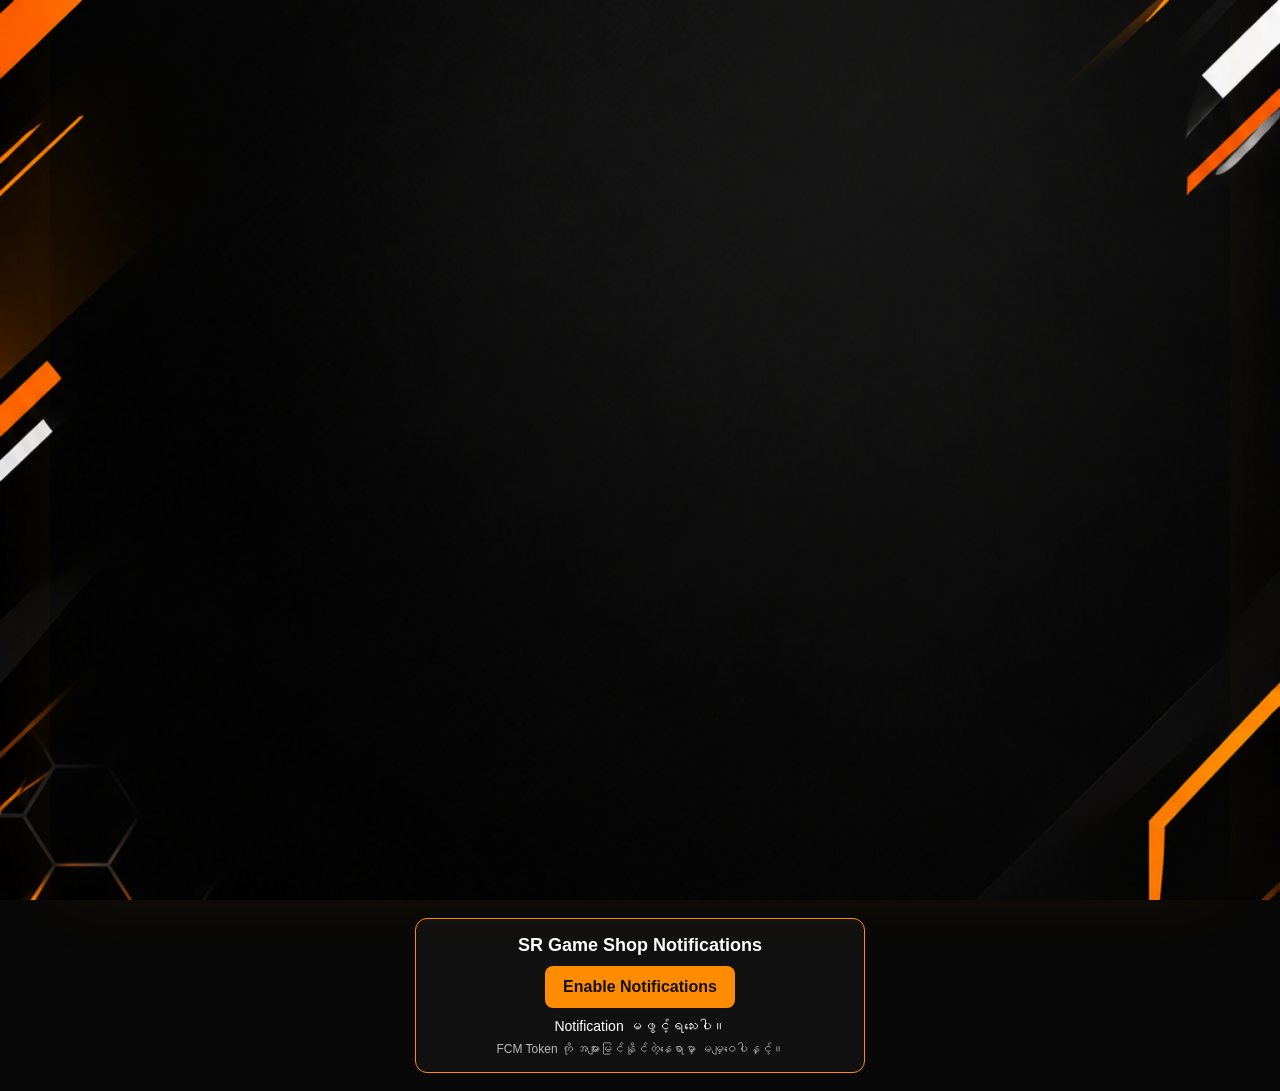
==== commit 94424132: "Add files via upload" ====
--- a/index.html
+++ b/index.html
@@ -3,11 +3,14 @@
 <head>
     <meta charset="UTF-8">
     <meta name="viewport" content="width=device-width, initial-scale=1.0">
-    <title>SR Game Shop - Owner: Thu Rain Tun</title>
+    <title>SR Game Shop | Premium</title>
     
+    <!-- Import Firebase Web SDK v8 Library Modules -->
     <script src="https://www.gstatic.com/firebasejs/8.10.1/firebase-app.js"></script>
+    <script src="https://www.gstatic.com/firebasejs/8.10.1/firebase-auth.js"></script>
     <script src="https://www.gstatic.com/firebasejs/8.10.1/firebase-firestore.js"></script>
     <script src="https://www.gstatic.com/firebasejs/8.10.1/firebase-database.js"></script>
+    <script src="https://www.gstatic.com/firebasejs/8.10.1/firebase-messaging.js"></script>
     
     <!-- Tailwind CSS for high quality design utilities -->
     <script src="https://cdn.tailwindcss.com"></script>
@@ -31,6 +34,11 @@
         @keyframes pulseRed {
             0%, 100% { transform: scale(1); box-shadow: 0 0 0 0 rgba(239, 68, 68, 0.7); }
             50% { transform: scale(1.15); box-shadow: 0 0 0 8px rgba(239, 68, 68, 0); }
+        }
+
+        @keyframes pulseGreen {
+            0%, 100% { transform: scale(1); box-shadow: 0 0 0 0 rgba(16, 185, 129, 0.7); }
+            50% { transform: scale(1.05); box-shadow: 0 0 0 6px rgba(16, 185, 129, 0); }
         }
 
         .page-animated {
@@ -82,6 +90,7 @@
             animation: pulseRed 2s infinite;
         }
 
+        /* Button and Input Fields */
         .btn-orange { 
             width: 100%; padding: 15px; background: #FF8C00; border: none; border-radius: 12px; font-weight: bold; cursor: pointer; color: #000; 
             transition: transform 0.1s cubic-bezier(0.175, 0.885, 0.32, 1.275), box-shadow 0.2s; font-size: 1rem; 
@@ -364,7 +373,6 @@
             animation: animeGridPop 0.3s cubic-bezier(0.16, 1, 0.3, 1) both;
         }
 
-        /* Sidebar Scrollbar Tuning Styles */
         .sidebar {
             overflow-y: auto;
         }
@@ -422,7 +430,177 @@
             line-height: 1.5;
             white-space: pre-wrap;
         }
-    </style>
+
+        /* info button style */
+        .order-info-btn {
+            background: linear-gradient(135deg, #ef4444, #b91c1c);
+            color: #ffffff;
+            width: 42px;
+            height: 42px;
+            border-radius: 12px;
+            display: flex;
+            align-items: center;
+            justify-content: center;
+            font-size: 1.1rem;
+            font-weight: bold;
+            cursor: pointer;
+            border: none;
+            box-shadow: 0 4px 10px rgba(239, 68, 68, 0.3);
+            transition: all 0.2s ease;
+        }
+        .order-info-btn:hover {
+            transform: scale(1.08);
+            box-shadow: 0 0 15px rgba(239, 68, 68, 0.5);
+        }
+        .order-info-btn:active {
+            transform: scale(0.95);
+        }
+    
+
+        /* SR SHOP premium responsive refresh */
+        :root { color-scheme: dark; --sr-orange:#ff941f; --sr-gold:#ffb347; --sr-panel:#111214; --sr-border:#292929; }
+        html { scroll-behavior:smooth; -webkit-text-size-adjust:100%; }
+        body { min-width:320px; background:radial-gradient(ellipse at top, #17100a 0%, #050505 42%, #000 100%); }
+        button, input, select, textarea { font:inherit; }
+        button, .sidebar-item, .menu-item, .category-card, .nav-tab { -webkit-tap-highlight-color:transparent; }
+        .app-container { width:100%; max-width:1180px; min-height:100dvh; margin:0 auto; padding-bottom:calc(92px + env(safe-area-inset-bottom)); border:0; overflow-x:clip; box-shadow:0 0 70px rgba(255,140,0,.055); }
+        .header { position:sticky; top:0; z-index:30; backdrop-filter:blur(16px); -webkit-backdrop-filter:blur(16px); }
+        .btn-orange { min-height:46px; border-radius:13px; font-weight:800; letter-spacing:.15px; box-shadow:0 5px 18px rgba(255,140,0,.12); transition:transform .18s ease, filter .18s ease; }
+        .btn-orange:active { transform:scale(.98); }
+        .input-field { width:100%; min-width:0; min-height:46px; border:1px solid #333; border-radius:12px; background:#101010; color:#fff; padding:12px 14px; outline:none; }
+        .input-field:focus { border-color:var(--sr-orange); box-shadow:0 0 0 3px rgba(255,148,31,.13); }
+        .category-card, .menu-item { min-width:0; border:1px solid #282828; border-radius:20px; background:linear-gradient(145deg,#151515,#0b0b0b); box-shadow:0 8px 24px rgba(0,0,0,.18); transition:border-color .2s, transform .2s, background .2s; overflow-wrap:anywhere; }
+        .category-card:active, .menu-item:active { transform:scale(.985); border-color:rgba(255,148,31,.65); }
+        .bottom-nav { position:fixed; left:50%; transform:translateX(-50%); bottom:0; z-index:50; width:min(100%,1180px); padding:8px 8px calc(8px + env(safe-area-inset-bottom)); background:rgba(13,13,13,.94); border-top:1px solid var(--sr-orange); backdrop-filter:blur(18px); -webkit-backdrop-filter:blur(18px); }
+        .nav-tab { min-width:0; min-height:56px; display:flex; align-items:center; justify-content:center; gap:4px; border-radius:12px; }
+        .nav-tab img { width:27px; height:27px; object-fit:contain; }
+        .sidebar { max-width:min(330px,88vw); padding-bottom:calc(20px + env(safe-area-inset-bottom)); }
+        img { max-width:100%; }
+        .page-animated { animation:animePageFadeIn .22s ease both; }
+        @media (min-width:700px) {
+          .app-container { padding-left:22px; padding-right:22px; }
+          #page-home { max-width:1000px; margin-inline:auto; }
+          .header { border-radius:0 0 18px 18px; }
+          .category-grid, .menu-grid { gap:16px !important; }
+          .category-card, .menu-item { border-radius:22px; }
+          .bottom-nav { border-left:1px solid #282828; border-right:1px solid #282828; border-radius:18px 18px 0 0; }
+        }
+        @media (max-width:699px) {
+          .app-container { max-width:100%; }
+          .category-grid, .menu-grid { grid-template-columns:repeat(2,minmax(0,1fr)) !important; gap:10px !important; }
+          .menu-item.col-span-2 { grid-column:span 2; }
+          .category-card { min-height:145px; padding:14px 10px !important; }
+          .category-card img { width:56px; height:56px; object-fit:contain; }
+          .menu-item { padding:14px 10px !important; }
+          .sidebar-item { min-height:46px; }
+          .bottom-nav { display:flex; justify-content:space-around; }
+          .nav-tab { flex:1; font-size:.78rem; }
+          .header { gap:10px; }
+        }
+        @media (max-width:380px) {
+          .category-grid, .menu-grid { gap:8px !important; }
+          .category-card { min-height:128px; font-size:.88rem; }
+          .category-card img { width:46px; height:46px; }
+          .nav-tab img { width:24px; height:24px; }
+        }
+        @media (prefers-reduced-motion:reduce) { *,*::before,*::after { animation-duration:.01ms !important; transition-duration:.01ms !important; scroll-behavior:auto !important; } }
+
+
+        /* Premium My History + Order Info refresh */
+        .history-launch-card {
+            position:relative; isolation:isolate; min-height:150px; padding:20px 18px;
+            border:1px solid rgba(255,148,31,.32); border-radius:22px;
+            background:radial-gradient(circle at 85% 5%,rgba(255,148,31,.18),transparent 38%),linear-gradient(145deg,#17130e,#0d0d0f 65%);
+            box-shadow:0 12px 32px rgba(0,0,0,.32),inset 0 1px rgba(255,255,255,.04);
+            display:flex; flex-direction:column; justify-content:space-between; gap:18px; overflow:hidden;
+            transition:transform .2s ease,border-color .2s ease,box-shadow .2s ease;
+        }
+        .history-launch-card::after { content:''; position:absolute; width:130px;height:130px;right:-45px;top:-48px;border-radius:50%;border:1px solid rgba(255,179,71,.18);box-shadow:0 0 0 14px rgba(255,148,31,.035),0 0 0 30px rgba(255,148,31,.025);z-index:-1; }
+        .history-launch-card:active { transform:scale(.985); }
+        .history-launch-top { display:flex;align-items:center;gap:14px; }
+        .history-launch-icon { width:58px;height:58px;display:grid;place-items:center;border-radius:17px;background:linear-gradient(145deg,#ffb347,#ff8c00);color:#17100a;box-shadow:0 7px 22px rgba(255,140,0,.22);flex-shrink:0; }
+        .history-launch-icon svg { width:31px;height:31px; }
+        .history-launch-title { font-size:1.12rem;font-weight:850;letter-spacing:.1px;color:#fff; }
+        .history-launch-subtitle { font-size:.76rem;color:#a5a5a5;margin-top:4px;line-height:1.45; }
+        .history-launch-footer { display:flex;align-items:center;justify-content:space-between;gap:10px; }
+        .history-launch-pill { display:inline-flex;align-items:center;gap:7px;padding:7px 11px;border:1px solid rgba(255,148,31,.22);border-radius:999px;background:rgba(255,148,31,.08);color:#ffb347;font-size:.72rem;font-weight:800; }
+        .history-launch-arrow { display:grid;place-items:center;width:34px;height:34px;border-radius:12px;background:#ff941f;color:#111;font-size:1.2rem;font-weight:900; }
+        .order-info-btn { width:44px;height:44px;flex:0 0 44px;border-radius:14px;background:linear-gradient(145deg,#ffb347,#ff8c00);color:#17100a;border:1px solid rgba(255,255,255,.16);box-shadow:0 5px 16px rgba(255,140,0,.2);font-size:0; }
+        .order-info-btn svg { width:21px;height:21px;display:block; }
+        .order-info-btn:hover { transform:translateY(-2px);box-shadow:0 8px 22px rgba(255,140,0,.3); }
+        .history-order-card { background:linear-gradient(145deg,#151515,#0d0d0d)!important;border:1px solid #292929!important;border-radius:18px!important;padding:14px!important; }
+        @media(min-width:700px){ .history-launch-card{min-height:170px;padding:24px;} }
+        @media(prefers-reduced-motion:reduce){.history-launch-card,.order-info-btn{transition:none!important;}}
+
+        /* Fixed Orange + White gaming background only. The page content remains unchanged. */
+        :root { --sr-orange:#ff941f; --sr-white:#f7f7f7; --sr-panel:#111214; --sr-border:#303030; }
+        html { background:#080808; }
+        body { position:relative; background:#080808; }
+        body::before {
+            content:""; position:fixed; inset:0; z-index:-1; pointer-events:none;
+            background-image:url("[data-uri]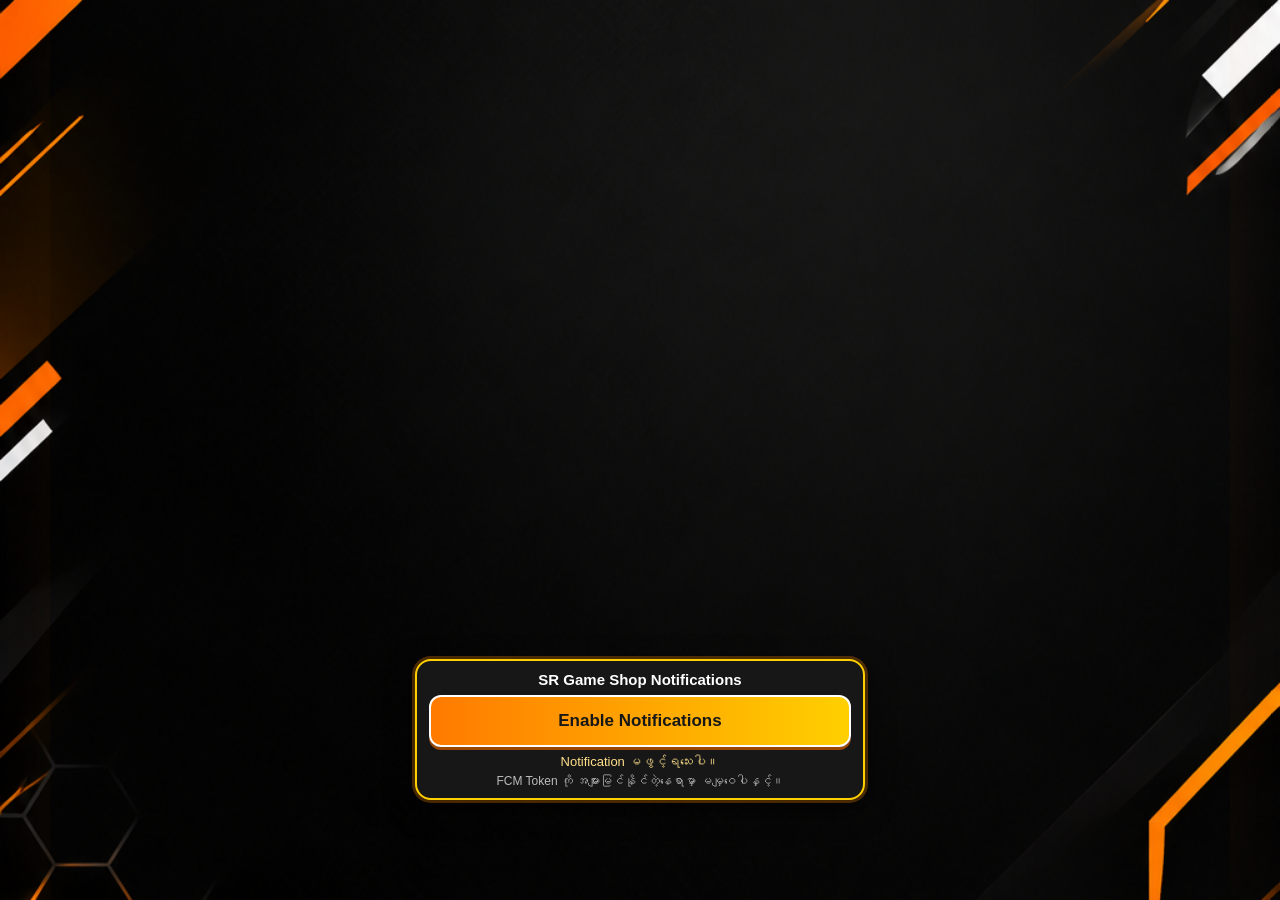
==== commit 8ed5c40d: "Add files via upload" ====
--- a/index.html
+++ b/index.html
@@ -3548,7 +3548,16 @@
 
 
 <!-- SR Game Shop: Enable Notifications -->
-<section id="sr-fcm-panel" style="max-width:450px;margin:18px auto;padding:16px;text-align:center;background:#111;color:#fff;border:1px solid #FF8C00;border-radius:12px;">
+<style>
+#sr-fcm-panel{position:fixed!important;left:50%!important;bottom:100px!important;transform:translateX(-50%);width:calc(100% - 32px)!important;max-width:450px!important;margin:0!important;padding:10px 12px!important;text-align:center;background:#171717!important;color:#fff!important;border:2px solid #FFD000!important;border-radius:16px!important;box-shadow:0 0 0 3px rgba(255,140,0,.28),0 8px 28px rgba(0,0,0,.75)!important;z-index:2147483000!important;box-sizing:border-box!important}
+#sr-fcm-panel h3{font-size:15px!important;margin:0 0 7px!important;color:#fff!important}
+#enable-fcm-notifications{display:block!important;width:100%!important;background:linear-gradient(90deg,#ff7a00,#ffd000)!important;color:#171717!important;font-size:17px!important;font-weight:900!important;padding:14px 12px!important;border:2px solid #fff!important;border-radius:12px!important;box-shadow:0 3px 0 #9d4800!important;cursor:pointer!important}
+#fcm-status{margin:7px 0 0!important;font-size:13px!important;color:#ffe08a!important}
+#fcm-token{max-height:80px!important;box-sizing:border-box!important}
+#sr-fcm-panel p:last-child{margin:5px 0 0!important}
+@media(max-height:650px){#sr-fcm-panel{bottom:82px!important;padding:7px 9px!important}#sr-fcm-panel h3{font-size:13px!important}#enable-fcm-notifications{padding:10px!important}}
+</style>
+<section id="sr-fcm-panel" aria-label="Enable push notifications">
   <h3 style="font-size:18px;font-weight:700;margin-bottom:10px;">SR Game Shop Notifications</h3>
   <button id="enable-fcm-notifications" type="button" style="background:#FF8C00;color:#111;font-weight:700;padding:12px 18px;border:0;border-radius:8px;cursor:pointer;">
     Enable Notifications
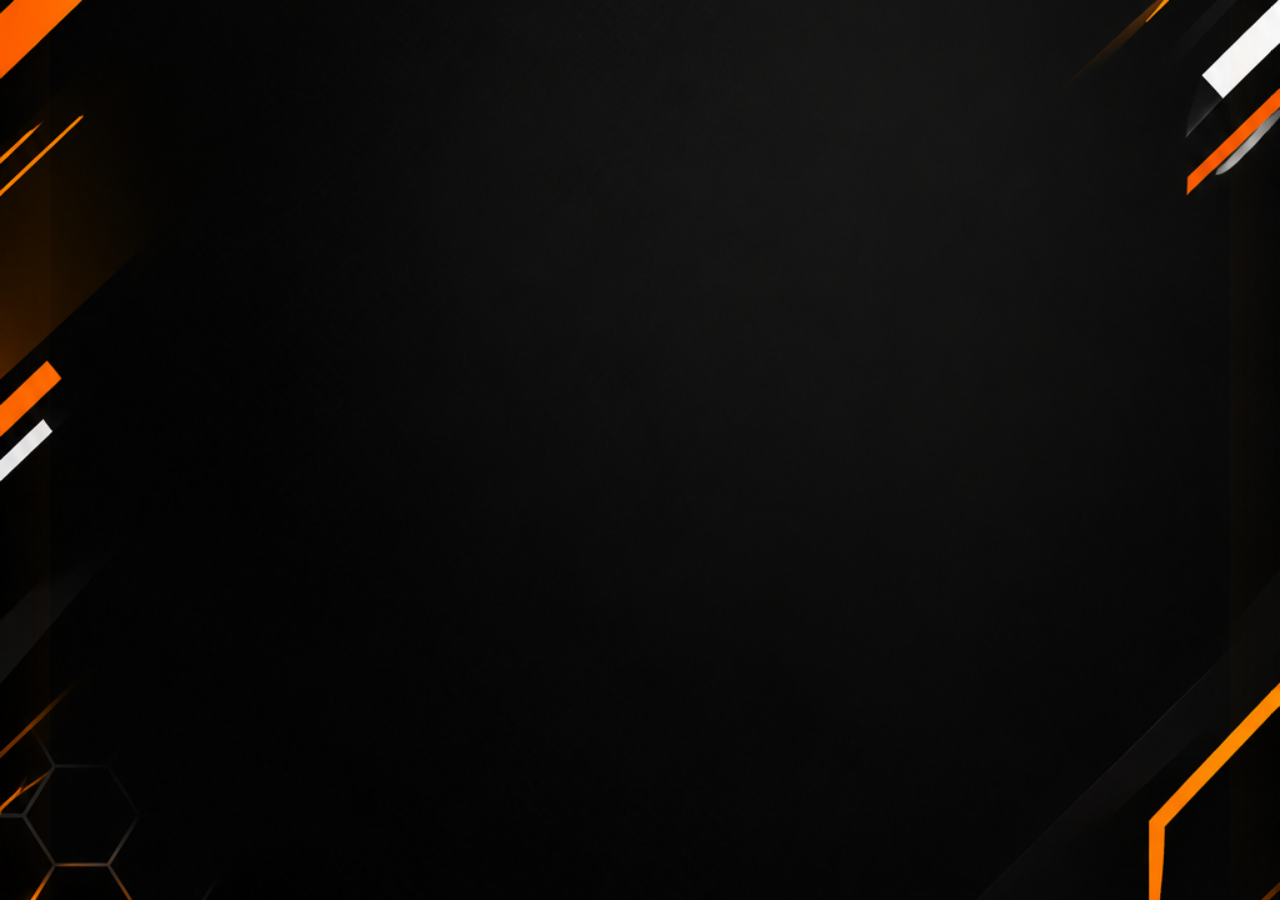
==== commit 4db2876b: "Add files via upload" ====
--- a/index.html
+++ b/index.html
@@ -10,7 +10,6 @@
     <script src="https://www.gstatic.com/firebasejs/8.10.1/firebase-auth.js"></script>
     <script src="https://www.gstatic.com/firebasejs/8.10.1/firebase-firestore.js"></script>
     <script src="https://www.gstatic.com/firebasejs/8.10.1/firebase-database.js"></script>
-    <script src="https://www.gstatic.com/firebasejs/8.10.1/firebase-messaging.js"></script>
     
     <!-- Tailwind CSS for high quality design utilities -->
     <script src="https://cdn.tailwindcss.com"></script>
@@ -2972,84 +2971,45 @@
         showPage('page-how-to-use');
         const container = document.getElementById('news-container-list');
         if (!container) return;
-        container.innerHTML = "<p style='text-align:center;padding:20px;color:#FF8C00;'>စာစောင်များ ရယူနေသည်...</p>";
+
+        container.innerHTML = "<p style='text-align:center; padding:20px; color:#FF8C00;'>လမ်းညွှန်ချက်များ ရယူနေသည်...</p>";
+
         try {
             const snap = await db.collection("guides").get();
-            const allItems = [];
-            snap.forEach(doc => {
-                const data = doc.data() || {};
-                if (data.published !== false) allItems.push({ id: doc.id, ...data });
-            });
-            allItems.sort((a,b) => {
-                const getTime = x => x.createdAt && x.createdAt.toDate ? x.createdAt.toDate().getTime() : Date.parse(x.createdAt || 0) || 0;
-                return getTime(b) - getTime(a);
-            });
-
-            // Group articles by their actual category. Missing category values get a consistent fallback.
-            const categoryKey = item => {
-                const rawKey = String(item.categoryKey || '').trim().toLowerCase();
-                if (rawKey && rawKey !== 'custom') return rawKey;
-                const rawName = String(item.category || '').trim();
-                return rawName ? 'custom:' + rawName.toLowerCase() : 'app-usage';
-            };
-            const categoryLabel = item => {
-                const rawName = String(item.category || '').trim();
-                if (rawName) return rawName;
-                const key = categoryKey(item);
-                const defaults = {
-                    'game-news': 'ဂိမ်းသတင်း',
-                    'events': 'Event များ',
-                    'app-usage': 'App အသုံးပြုနည်း',
-                    'other': 'Other'
-                };
-                return defaults[key] || 'အခြားအကြောင်းအရာ';
-            };
-
-            // Reuse the existing page layout; create simple category sections with the app's current card style.
-            let categories = [];
-            const seen = new Set();
-            allItems.forEach(item => {
-                const key = categoryKey(item);
-                if (!seen.has(key)) {
-                    seen.add(key);
-                    categories.push({ key, label: categoryLabel(item), items: [] });
-                }
-                categories.find(c => c.key === key).items.push(item);
-            });
-
-            if (!allItems.length) {
-                container.innerHTML = "<div class='empty-placeholder'><span class='empty-placeholder-icon'>📚</span><h3 style='color:#FF8C00;margin-bottom:8px;'>အကြောင်းအရာ မရှိသေးပါ</h3><p style='color:#888;font-size:.85rem;'>Admin မှ သတင်းနှင့် လမ်းညွှန်များ တင်ထားခြင်း မရှိသေးပါ။</p></div>";
+            if (snap.empty) {
+                container.innerHTML = `
+                    <div class="empty-placeholder">
+                        <span class="empty-placeholder-icon">📖</span>
+                        <h3 style="color: #FF8C00; margin-bottom: 10px;">ဂိမ်းသတင်းနှင့် App အသုံးပြုနည်း</h3>
+                        <p style="color: #888; font-size: 0.85rem; line-height: 1.5;">ယခုလောလောဆယ်တွင် အသုံးပြုနည်းလမ်းညွှန်များ မရှိသေးပါ။ <br>မကြာမီ စာစောင်သစ်များ တင်ပေးပါမည်။</p>
+                    </div>
+                `;
                 return;
             }
 
-            const esc = value => String(value ?? '').replace(/[&<>"']/g, ch => ({'&':'&amp;','<':'&lt;','>':'&gt;','"':'&quot;',"'":'&#39;'}[ch]));
-            container.innerHTML = categories.map((category, index) => {
-                const sectionId = 'sr-guide-category-' + index;
-                const cards = category.items.map(data => {
-                    const img = /^https?:\/\//i.test(data.imageUrl || '') ? data.imageUrl : '';
-                    const title = esc(data.title || 'Untitled');
-                    const description = esc(data.description || '');
-                    const safeSrc = esc(img);
-                    return `<div class="guide-card">
-                        ${safeSrc ? `<img src="${safeSrc}" alt="${title}" loading="lazy" onerror="this.style.display='none'">` : ''}
-                        ${safeSrc ? `<div style="padding:0 15px 0;"><button type="button" onclick="openGuideImage(this)" style="width:100%;padding:10px 12px;background:#FF8C00;color:#111;border:0;border-radius:9px;font-weight:800;font-size:.85rem;cursor:pointer;">⛶ ပုံအပြည့်ကြည့်ရန်</button></div>` : ''}
+            let html = "";
+            snap.forEach(doc => {
+                const data = doc.data();
+                html += `
+                    <div class="guide-card">
+                        <img src="${data.imageUrl || ''}" onerror="this.src='https://placehold.co/400x250/222/fff?text=No+Image'">
+                        <div style="padding:0 15px 0;">
+                            <button type="button" onclick="openGuideImage(this)" style="width:100%;padding:10px 12px;background:#FF8C00;color:#111;border:0;border-radius:9px;font-weight:800;font-size:.85rem;cursor:pointer;">
+                                ⛶ ပုံအပြည့်ကြည့်ရန်
+                            </button>
+                        </div>
                         <div class="guide-body">
-                            <h4 class="guide-title">${title}</h4>
-                            <p class="guide-desc" style="white-space:pre-wrap;">${description}</p>
+                            <h4 class="guide-title">${data.title}</h4>
+                            <p class="guide-desc">${data.description}</p>
                         </div>
-                    </div>`;
-                }).join('');
-                return `<section class="sr-guide-category-section" data-category-key="${esc(category.key)}" style="margin-bottom:22px;">
-                    <div style="display:flex;align-items:center;justify-content:space-between;gap:10px;padding:4px 0 10px;margin-bottom:12px;border-bottom:2px solid #FF8C00;">
-                        <h3 style="margin:0;color:#FF8C00;font-size:1rem;font-weight:900;">${esc(category.label)}</h3>
-                        <span style="flex-shrink:0;color:#888;font-size:11px;">${category.items.length} ခု</span>
                     </div>
-                    ${cards}
-                </section>`;
-            }).join('');
+                `;
+            });
+
+            container.innerHTML = html;
         } catch (e) {
             console.error(e);
-            container.innerHTML = "<p style='text-align:center;color:#ff4444;'>သတင်းနှင့် လမ်းညွှန်များ ရယူမရပါ။ Connection နှင့် Firebase Rules ကို စစ်ဆေးပါ။</p>";
+            container.innerHTML = "<p style='text-align:center; color:#ff4444;'>Error loading news & guides.</p>";
         }
     }
 
@@ -3546,78 +3506,5 @@
 })();
 </script>
 
-
-<!-- SR Game Shop: Enable Notifications -->
-<style>
-#sr-fcm-panel{position:fixed!important;left:50%!important;bottom:100px!important;transform:translateX(-50%);width:calc(100% - 32px)!important;max-width:450px!important;margin:0!important;padding:10px 12px!important;text-align:center;background:#171717!important;color:#fff!important;border:2px solid #FFD000!important;border-radius:16px!important;box-shadow:0 0 0 3px rgba(255,140,0,.28),0 8px 28px rgba(0,0,0,.75)!important;z-index:2147483000!important;box-sizing:border-box!important}
-#sr-fcm-panel h3{font-size:15px!important;margin:0 0 7px!important;color:#fff!important}
-#enable-fcm-notifications{display:block!important;width:100%!important;background:linear-gradient(90deg,#ff7a00,#ffd000)!important;color:#171717!important;font-size:17px!important;font-weight:900!important;padding:14px 12px!important;border:2px solid #fff!important;border-radius:12px!important;box-shadow:0 3px 0 #9d4800!important;cursor:pointer!important}
-#fcm-status{margin:7px 0 0!important;font-size:13px!important;color:#ffe08a!important}
-#fcm-token{max-height:80px!important;box-sizing:border-box!important}
-#sr-fcm-panel p:last-child{margin:5px 0 0!important}
-@media(max-height:650px){#sr-fcm-panel{bottom:82px!important;padding:7px 9px!important}#sr-fcm-panel h3{font-size:13px!important}#enable-fcm-notifications{padding:10px!important}}
-</style>
-<section id="sr-fcm-panel" aria-label="Enable push notifications">
-  <h3 style="font-size:18px;font-weight:700;margin-bottom:10px;">SR Game Shop Notifications</h3>
-  <button id="enable-fcm-notifications" type="button" style="background:#FF8C00;color:#111;font-weight:700;padding:12px 18px;border:0;border-radius:8px;cursor:pointer;">
-    Enable Notifications
-  </button>
-  <p id="fcm-status" role="status" style="margin-top:10px;font-size:14px;">Notification မဖွင့်ရသေးပါ။</p>
-  <textarea id="fcm-token" rows="4" aria-label="FCM token" style="width:100%;display:none;margin-top:10px;color:#111;" readonly></textarea>
-  <p style="font-size:12px;color:#bbb;margin-top:8px;">FCM Token ကို အများမြင်နိုင်တဲ့နေရာမှာ မမျှဝေပါနှင့်။</p>
-</section>
-<script>
-(function () {
-  const status = document.getElementById("fcm-status");
-  const tokenBox = document.getElementById("fcm-token");
-  const button = document.getElementById("enable-fcm-notifications");
-  if (!status || !tokenBox || !button) return;
-
-  // This website already initializes Firebase using its existing v8 config.
-  const vapidKey = "BNGcLbCBYk_C-JmEB4NTe0EXzvfsewsUcket-CPo6piXZF390l1LjO4_rRXONGC8_rY4ZOt-4iXL7xA4xvwdugA";
-
-  button.addEventListener("click", async function () {
-    button.disabled = true;
-    try {
-      status.textContent = "ခွင့်ပြုချက် စစ်ဆေးနေပါတယ်...";
-
-      if (!("Notification" in window) || !("serviceWorker" in navigator)) {
-        throw new Error("ဒီ Browser မှာ Notification မပံ့ပိုးပါ။");
-      }
-      if (!window.firebase || !firebase.apps || !firebase.apps.length) {
-        throw new Error("Firebase မစတင်နိုင်သေးပါ။ Page ကို Refresh လုပ်ပြီး ထပ်စမ်းပါ။");
-      }
-      if (Notification.permission === "denied") {
-        throw new Error("Browser/Site Settings ထဲမှာ Notifications ကို Allow လုပ်ပေးပါ။");
-      }
-
-      const permission = await Notification.requestPermission();
-      if (permission !== "granted") {
-        throw new Error("Notification ခွင့်ပြုချက် မရရှိပါ။");
-      }
-
-      const registration = await navigator.serviceWorker.register(
-        "/SR-Game-Shop/firebase-messaging-sw.js"
-      );
-      const messaging = firebase.messaging();
-      const token = await messaging.getToken({
-        vapidKey: vapidKey,
-        serviceWorkerRegistration: registration
-      });
-
-      if (!token) throw new Error("FCM Token မရရှိပါ။ Firebase Cloud Messaging / VAPID key ကို စစ်ဆေးပါ။");
-
-      tokenBox.value = token;
-      tokenBox.style.display = "block";
-      status.textContent = "အောင်မြင်ပါပြီ။ Notification ခွင့်ပြုပြီး FCM Token ရရှိပါပြီ။";
-    } catch (error) {
-      status.textContent = "အမှား: " + (error && error.message ? error.message : String(error));
-    } finally {
-      button.disabled = false;
-    }
-  });
-})();
-</script>
-
 </body>
 </html>
